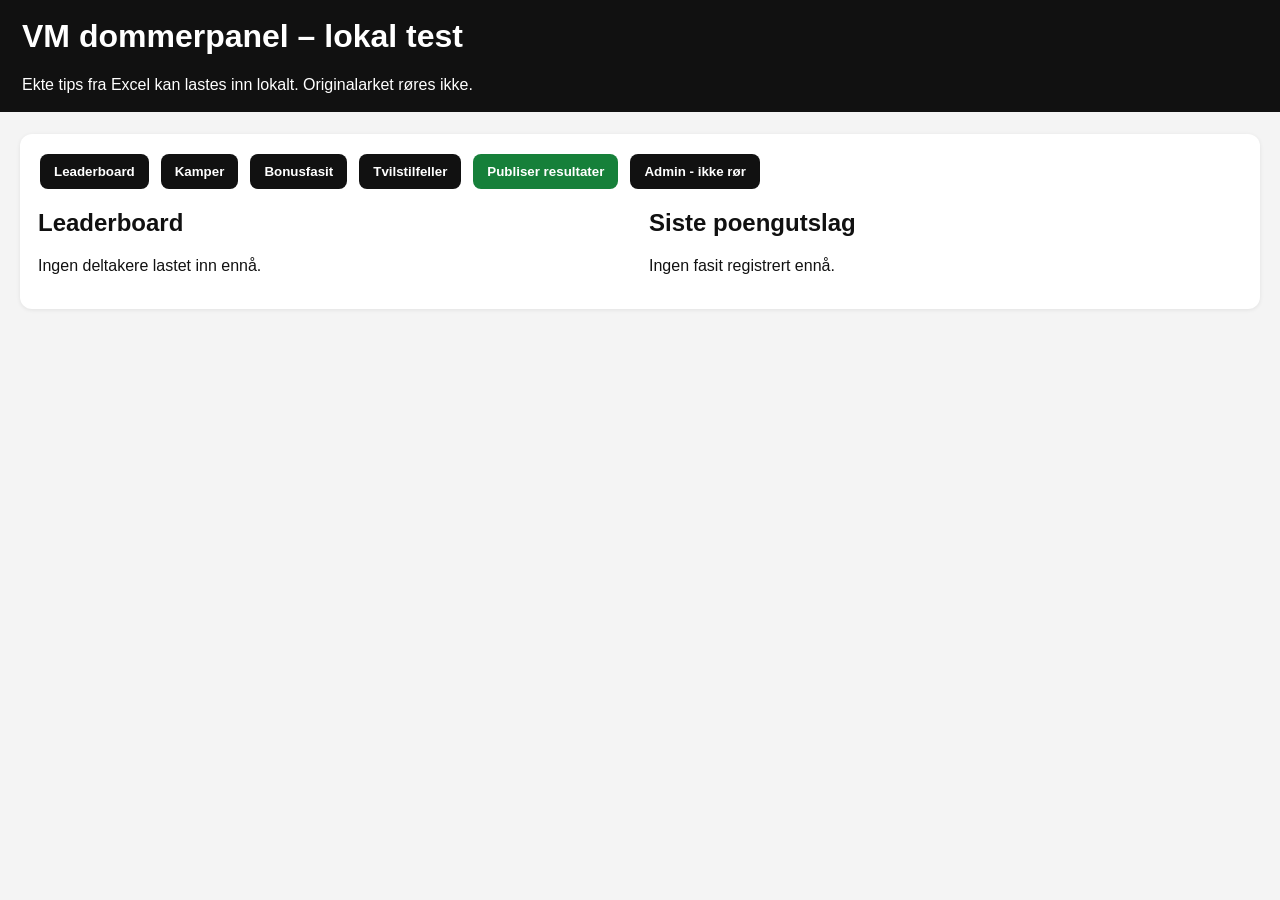
==== quizmaster/index.html @ a942430a "Add files via upload" ====
<!DOCTYPE html>
<html lang="no">
<head>
<meta charset="UTF-8">
<title>VM dommerpanel – quizmatch</title>
<meta name="viewport" content="width=device-width, initial-scale=1">
<style>
  body { font-family: Arial, sans-serif; margin: 0; background: #f4f4f4; color: #111; }
  header { background: #111; color: white; padding: 18px 22px; }
  main { max-width: 1240px; margin: 22px auto; padding: 0 14px; }
  section { background: white; border-radius: 12px; padding: 18px; margin-bottom: 18px; box-shadow: 0 1px 4px rgba(0,0,0,.08); }
  h1,h2,h3 { margin-top: 0; }
  button { padding: 10px 14px; border: 0; border-radius: 8px; background: #111; color: white; font-weight: bold; cursor: pointer; margin: 2px; }
  button.secondary { background: #555; }
  button.danger { background: #9b111e; }
  button.publish { background: #16803a; }
  button.small { padding: 7px 10px; font-size: 13px; }
  select,input { padding: 9px; border: 1px solid #ccc; border-radius: 8px; font-size: 15px; }
  input.score { width: 54px; text-align: center; }
  input.answer { width: 100%; box-sizing: border-box; margin-top: 6px; }
  .tabs { display:flex; flex-wrap:wrap; gap:8px; margin-bottom:18px; }
  .tab { display:none; }
  .tab.active { display:block; }
  .match { display:grid; grid-template-columns:70px 1fr 70px 20px 70px 118px; gap:10px; align-items:center; border-bottom:1px solid #eee; padding:10px 0; }
  .match.done,.bonusRow.done { background:#f7fff7; }
  .teams { font-weight:bold; }
  .muted { color:#666; font-size:13px; }
  table { border-collapse:collapse; width:100%; margin-top:12px; }
  th,td { border-bottom:1px solid #ddd; padding:9px 7px; text-align:left; vertical-align:top; }
  th { font-size:13px; text-transform:uppercase; letter-spacing:.04em; }
  .place { font-size:20px; font-weight:bold; }
  .total { font-weight:bold; }
  .grid2 { display:grid; grid-template-columns:1fr 1fr; gap:18px; }
  .toolbar { display:flex; flex-wrap:wrap; gap:8px; align-items:center; }
  .pill { display:inline-block; padding:4px 8px; border-radius:999px; background:#eee; font-size:12px; }
  .category { margin-top: 22px; }
  .bonusRow { display:grid; grid-template-columns: 170px 1fr 360px 125px; gap:10px; align-items:start; border-bottom:1px solid #eee; padding:10px 0; }
  .teamChecks { display:grid; grid-template-columns: repeat(3, 1fr); gap:6px; max-height:220px; overflow:auto; padding:8px; border:1px solid #ddd; border-radius:8px; }
  .teamChecks label { font-weight:normal; }
  .msg { margin-top:10px; font-weight:bold; }
  .warn { color:#9b111e; font-size:13px; margin-top:6px; }
  @media(max-width:900px) {
    .grid2 { grid-template-columns:1fr; }
    .match,.bonusRow { grid-template-columns:1fr; }
    input.score { width:100%; }
    .teamChecks { grid-template-columns:1fr; }
  }
</style>
</head>
<body>
<header>
  <h1>VM dommerpanel – lokal test</h1>
  <div>Ekte tips fra Excel kan lastes inn lokalt. Originalarket røres ikke.</div>
</header>

<main>
  <section>
    <div class="tabs">
      <button onclick="openTab('tab-dashboard')">Leaderboard</button>
      <button onclick="openTab('tab-matches')">Kamper</button>
      <button onclick="openTab('tab-bonus')">Bonusfasit</button>
      <button onclick="openTab('tab-review')">Tvilstilfeller</button>
      <button class="publish" onclick="publishLeaderboard()">Publiser resultater</button>
      <button onclick="openTab('tab-data')">Admin - ikke rør</button>
    </div>

    <div id="tab-dashboard" class="tab active">
      <div class="grid2">
        <div>
          <h2>Leaderboard</h2>
          <div id="leaderboard"></div>
        </div>
        <div>
          <h2>Siste poengutslag</h2>
          <div id="lastScored"></div>
        </div>
      </div>
    </div>

    <div id="tab-matches" class="tab">
      <h2>Kamper</h2>
      <div class="toolbar">
        <label for="dateFilter"><strong>Velg dato:</strong></label>
        <select id="dateFilter" onchange="renderMatches()"></select>
        <button class="secondary" onclick="showNextUnplayed()">Neste uspilt</button>
        <button class="secondary" onclick="showAllDates()">Vis alle</button>
      </div>
      <div id="matches"></div>
    </div>

    <div id="tab-bonus" class="tab">
      <h2>Bonusfasit</h2>
      <p class="muted">Lagspørsmål, ja/nei, dueller og sluttspillspørsmål har nå faste valg. Spillerspørsmål har forslag + manuelt felt.</p>
      <div class="toolbar">
        <label for="bonusCategoryFilter"><strong>Kategori:</strong></label>
        <select id="bonusCategoryFilter" onchange="renderBonus()"></select>
        <button class="secondary" onclick="showAllBonus()">Vis alle</button>
      </div>
      <div id="bonus"></div>
    </div>

    <div id="tab-review" class="tab">
      <h2>Tvilstilfeller</h2>
      <p class="muted">Prototype: Her vises manuelle deltakersvar som ikke matcher fasit etter normalisering/alias. I demodata er noen svar bevisst skrevet som alias eller med nesten-staving.</p>
      <div id="review"></div>
    </div>

    <div id="tab-data" class="tab">
      <h2>Testdata</h2>
      <p class="muted">Ekte tips er forhåndsimportert fra Excel-filen du lastet opp. Originalfilen endres ikke.</p>
      <button onclick="loadRealParticipants()">Last inn ekte tips fra Excel</button>
      <button class="secondary" onclick="loadDemoParticipants()">Last inn demodeltakere</button>
      <button class="secondary" onclick="exportState()">Eksporter testdata</button>
      <button class="secondary" onclick="publishLeaderboard()">Publiser leaderboard</button>
      <button class="secondary" onclick="importPrompt()">Importer testdata</button>
      <button class="danger" onclick="resetAll()">Nullstill alt</button>
      <div id="setupMsg" class="msg"></div>
    </div>
  </section>
</main>

<script>
const STORAGE_KEY = 'vm_quizmatch_lokal_v4';
const INITIAL_MATCHES = [{"id": 1, "isoDate": "2026-06-11", "dateLabel": "11. juni", "homeTeam": "Mexico", "awayTeam": "Sør-Afrika", "homeGoals": "", "awayGoals": "", "status": "IKKE_SPILT"}, {"id": 2, "isoDate": "2026-06-12", "dateLabel": "12. juni", "homeTeam": "Sør-Korea", "awayTeam": "Tsjekkia", "homeGoals": "", "awayGoals": "", "status": "IKKE_SPILT"}, {"id": 3, "isoDate": "2026-06-12", "dateLabel": "12. juni", "homeTeam": "Canada", "awayTeam": "Bosnia-Hercegovina", "homeGoals": "", "awayGoals": "", "status": "IKKE_SPILT"}, {"id": 4, "isoDate": "2026-06-13", "dateLabel": "13. juni", "homeTeam": "USA", "awayTeam": "Paraguay", "homeGoals": "", "awayGoals": "", "status": "IKKE_SPILT"}, {"id": 5, "isoDate": "2026-06-13", "dateLabel": "13. juni", "homeTeam": "Qatar", "awayTeam": "Sveits", "homeGoals": "", "awayGoals": "", "status": "IKKE_SPILT"}, {"id": 6, "isoDate": "2026-06-14", "dateLabel": "14. juni", "homeTeam": "Brasil", "awayTeam": "Marokko", "homeGoals": "", "awayGoals": "", "status": "IKKE_SPILT"}, {"id": 7, "isoDate": "2026-06-14", "dateLabel": "14. juni", "homeTeam": "Haiti", "awayTeam": "Skottland", "homeGoals": "", "awayGoals": "", "status": "IKKE_SPILT"}, {"id": 8, "isoDate": "2026-06-14", "dateLabel": "14. juni", "homeTeam": "Australia", "awayTeam": "Tyrkia", "homeGoals": "", "awayGoals": "", "status": "IKKE_SPILT"}, {"id": 9, "isoDate": "2026-06-14", "dateLabel": "14. juni", "homeTeam": "Tyskland", "awayTeam": "Curaçao", "homeGoals": "", "awayGoals": "", "status": "IKKE_SPILT"}, {"id": 10, "isoDate": "2026-06-14", "dateLabel": "14. juni", "homeTeam": "Nederland", "awayTeam": "Japan", "homeGoals": "", "awayGoals": "", "status": "IKKE_SPILT"}, {"id": 11, "isoDate": "2026-06-15", "dateLabel": "15. juni", "homeTeam": "Elfenbenskysten", "awayTeam": "Ecuador", "homeGoals": "", "awayGoals": "", "status": "IKKE_SPILT"}, {"id": 12, "isoDate": "2026-06-15", "dateLabel": "15. juni", "homeTeam": "Sverige", "awayTeam": "Tunisia", "homeGoals": "", "awayGoals": "", "status": "IKKE_SPILT"}, {"id": 13, "isoDate": "2026-06-15", "dateLabel": "15. juni", "homeTeam": "Spania", "awayTeam": "Kapp Verde", "homeGoals": "", "awayGoals": "", "status": "IKKE_SPILT"}, {"id": 14, "isoDate": "2026-06-15", "dateLabel": "15. juni", "homeTeam": "Belgia", "awayTeam": "Egypt", "homeGoals": "", "awayGoals": "", "status": "IKKE_SPILT"}, {"id": 15, "isoDate": "2026-06-16", "dateLabel": "16. juni", "homeTeam": "Saudi-Arabia", "awayTeam": "Uruguay", "homeGoals": "", "awayGoals": "", "status": "IKKE_SPILT"}, {"id": 16, "isoDate": "2026-06-16", "dateLabel": "16. juni", "homeTeam": "Iran", "awayTeam": "New Zealand", "homeGoals": "", "awayGoals": "", "status": "IKKE_SPILT"}, {"id": 17, "isoDate": "2026-06-16", "dateLabel": "16. juni", "homeTeam": "Frankrike", "awayTeam": "Senegal", "homeGoals": "", "awayGoals": "", "status": "IKKE_SPILT"}, {"id": 18, "isoDate": "2026-06-17", "dateLabel": "17. juni", "homeTeam": "Irak", "awayTeam": "Norge", "homeGoals": "", "awayGoals": "", "status": "IKKE_SPILT"}, {"id": 19, "isoDate": "2026-06-17", "dateLabel": "17. juni", "homeTeam": "Argentina", "awayTeam": "Algerie", "homeGoals": "", "awayGoals": "", "status": "IKKE_SPILT"}, {"id": 20, "isoDate": "2026-06-17", "dateLabel": "17. juni", "homeTeam": "Østerrike", "awayTeam": "Jordan", "homeGoals": "", "awayGoals": "", "status": "IKKE_SPILT"}, {"id": 21, "isoDate": "2026-06-17", "dateLabel": "17. juni", "homeTeam": "Portugal", "awayTeam": "DR Kongo", "homeGoals": "", "awayGoals": "", "status": "IKKE_SPILT"}, {"id": 22, "isoDate": "2026-06-17", "dateLabel": "17. juni", "homeTeam": "England", "awayTeam": "Kroatia", "homeGoals": "", "awayGoals": "", "status": "IKKE_SPILT"}, {"id": 23, "isoDate": "2026-06-18", "dateLabel": "18. juni", "homeTeam": "Ghana", "awayTeam": "Panama", "homeGoals": "", "awayGoals": "", "status": "IKKE_SPILT"}, {"id": 24, "isoDate": "2026-06-18", "dateLabel": "18. juni", "homeTeam": "Usbekistan", "awayTeam": "Colombia", "homeGoals": "", "awayGoals": "", "status": "IKKE_SPILT"}, {"id": 25, "isoDate": "2026-06-18", "dateLabel": "18. juni", "homeTeam": "Tsjekkia", "awayTeam": "Sør-Afrika", "homeGoals": "", "awayGoals": "", "status": "IKKE_SPILT"}, {"id": 26, "isoDate": "2026-06-18", "dateLabel": "18. juni", "homeTeam": "Sveits", "awayTeam": "Bosnia-Hercegovina", "homeGoals": "", "awayGoals": "", "status": "IKKE_SPILT"}, {"id": 27, "isoDate": "2026-06-19", "dateLabel": "19. juni", "homeTeam": "Canada", "awayTeam": "Qatar", "homeGoals": "", "awayGoals": "", "status": "IKKE_SPILT"}, {"id": 28, "isoDate": "2026-06-19", "dateLabel": "19. juni", "homeTeam": "Mexico", "awayTeam": "Sør-Korea", "homeGoals": "", "awayGoals": "", "status": "IKKE_SPILT"}, {"id": 29, "isoDate": "2026-06-19", "dateLabel": "19. juni", "homeTeam": "USA", "awayTeam": "Australia", "homeGoals": "", "awayGoals": "", "status": "IKKE_SPILT"}, {"id": 30, "isoDate": "2026-06-20", "dateLabel": "20. juni", "homeTeam": "Skottland", "awayTeam": "Marokko", "homeGoals": "", "awayGoals": "", "status": "IKKE_SPILT"}, {"id": 31, "isoDate": "2026-06-20", "dateLabel": "20. juni", "homeTeam": "Brasil", "awayTeam": "Haiti", "homeGoals": "", "awayGoals": "", "status": "IKKE_SPILT"}, {"id": 32, "isoDate": "2026-06-20", "dateLabel": "20. juni", "homeTeam": "Tyrkia", "awayTeam": "Paraguay", "homeGoals": "", "awayGoals": "", "status": "IKKE_SPILT"}, {"id": 33, "isoDate": "2026-06-20", "dateLabel": "20. juni", "homeTeam": "Nederland", "awayTeam": "Sverige", "homeGoals": "", "awayGoals": "", "status": "IKKE_SPILT"}, {"id": 34, "isoDate": "2026-06-20", "dateLabel": "20. juni", "homeTeam": "Tyskland", "awayTeam": "Elfenbenskysten", "homeGoals": "", "awayGoals": "", "status": "IKKE_SPILT"}, {"id": 35, "isoDate": "2026-06-21", "dateLabel": "21. juni", "homeTeam": "Ecuador", "awayTeam": "Curaçao", "homeGoals": "", "awayGoals": "", "status": "IKKE_SPILT"}, {"id": 36, "isoDate": "2026-06-21", "dateLabel": "21. juni", "homeTeam": "Tunisia", "awayTeam": "Japan", "homeGoals": "", "awayGoals": "", "status": "IKKE_SPILT"}, {"id": 37, "isoDate": "2026-06-21", "dateLabel": "21. juni", "homeTeam": "Spania", "awayTeam": "Saudi-Arabia", "homeGoals": "", "awayGoals": "", "status": "IKKE_SPILT"}, {"id": 38, "isoDate": "2026-06-21", "dateLabel": "21. juni", "homeTeam": "Belgia", "awayTeam": "Iran", "homeGoals": "", "awayGoals": "", "status": "IKKE_SPILT"}, {"id": 39, "isoDate": "2026-06-22", "dateLabel": "22. juni", "homeTeam": "Uruguay", "awayTeam": "Kapp Verde", "homeGoals": "", "awayGoals": "", "status": "IKKE_SPILT"}, {"id": 40, "isoDate": "2026-06-22", "dateLabel": "22. juni", "homeTeam": "New Zealand", "awayTeam": "Egypt", "homeGoals": "", "awayGoals": "", "status": "IKKE_SPILT"}, {"id": 41, "isoDate": "2026-06-22", "dateLabel": "22. juni", "homeTeam": "Argentina", "awayTeam": "Østerrike", "homeGoals": "", "awayGoals": "", "status": "IKKE_SPILT"}, {"id": 42, "isoDate": "2026-06-22", "dateLabel": "22. juni", "homeTeam": "Frankrike", "awayTeam": "Irak", "homeGoals": "", "awayGoals": "", "status": "IKKE_SPILT"}, {"id": 43, "isoDate": "2026-06-23", "dateLabel": "23. juni", "homeTeam": "Norge", "awayTeam": "Senegal", "homeGoals": "", "awayGoals": "", "status": "IKKE_SPILT"}, {"id": 44, "isoDate": "2026-06-23", "dateLabel": "23. juni", "homeTeam": "Jordan", "awayTeam": "Algerie", "homeGoals": "", "awayGoals": "", "status": "IKKE_SPILT"}, {"id": 45, "isoDate": "2026-06-23", "dateLabel": "23. juni", "homeTeam": "Portugal", "awayTeam": "Usbekistan", "homeGoals": "", "awayGoals": "", "status": "IKKE_SPILT"}, {"id": 46, "isoDate": "2026-06-23", "dateLabel": "23. juni", "homeTeam": "England", "awayTeam": "Ghana", "homeGoals": "", "awayGoals": "", "status": "IKKE_SPILT"}, {"id": 47, "isoDate": "2026-06-24", "dateLabel": "24. juni", "homeTeam": "Panama", "awayTeam": "Kroatia", "homeGoals": "", "awayGoals": "", "status": "IKKE_SPILT"}, {"id": 48, "isoDate": "2026-06-24", "dateLabel": "24. juni", "homeTeam": "Colombia", "awayTeam": "DR Kongo", "homeGoals": "", "awayGoals": "", "status": "IKKE_SPILT"}, {"id": 49, "isoDate": "2026-06-24", "dateLabel": "24. juni", "homeTeam": "Sveits", "awayTeam": "Canada", "homeGoals": "", "awayGoals": "", "status": "IKKE_SPILT"}, {"id": 50, "isoDate": "2026-06-24", "dateLabel": "24. juni", "homeTeam": "Bosnia-Hercegovina", "awayTeam": "Qatar", "homeGoals": "", "awayGoals": "", "status": "IKKE_SPILT"}, {"id": 51, "isoDate": "2026-06-25", "dateLabel": "25. juni", "homeTeam": "Skottland", "awayTeam": "Brasil", "homeGoals": "", "awayGoals": "", "status": "IKKE_SPILT"}, {"id": 52, "isoDate": "2026-06-25", "dateLabel": "25. juni", "homeTeam": "Marokko", "awayTeam": "Haiti", "homeGoals": "", "awayGoals": "", "status": "IKKE_SPILT"}, {"id": 53, "isoDate": "2026-06-25", "dateLabel": "25. juni", "homeTeam": "Mexico", "awayTeam": "Tsjekkia", "homeGoals": "", "awayGoals": "", "status": "IKKE_SPILT"}, {"id": 54, "isoDate": "2026-06-25", "dateLabel": "25. juni", "homeTeam": "Sør-Afrika", "awayTeam": "Sør-Korea", "homeGoals": "", "awayGoals": "", "status": "IKKE_SPILT"}, {"id": 55, "isoDate": "2026-06-25", "dateLabel": "25. juni", "homeTeam": "Curaçao", "awayTeam": "Elfenbenskysten", "homeGoals": "", "awayGoals": "", "status": "IKKE_SPILT"}, {"id": 56, "isoDate": "2026-06-25", "dateLabel": "25. juni", "homeTeam": "Ecuador", "awayTeam": "Tyskland", "homeGoals": "", "awayGoals": "", "status": "IKKE_SPILT"}, {"id": 57, "isoDate": "2026-06-26", "dateLabel": "26. juni", "homeTeam": "Tunisia", "awayTeam": "Nederland", "homeGoals": "", "awayGoals": "", "status": "IKKE_SPILT"}, {"id": 58, "isoDate": "2026-06-26", "dateLabel": "26. juni", "homeTeam": "Japan", "awayTeam": "Sverige", "homeGoals": "", "awayGoals": "", "status": "IKKE_SPILT"}, {"id": 59, "isoDate": "2026-06-26", "dateLabel": "26. juni", "homeTeam": "Tyrkia", "awayTeam": "USA", "homeGoals": "", "awayGoals": "", "status": "IKKE_SPILT"}, {"id": 60, "isoDate": "2026-06-26", "dateLabel": "26. juni", "homeTeam": "Paraguay", "awayTeam": "Australia", "homeGoals": "", "awayGoals": "", "status": "IKKE_SPILT"}, {"id": 61, "isoDate": "2026-06-26", "dateLabel": "26. juni", "homeTeam": "Norge", "awayTeam": "Frankrike", "homeGoals": "", "awayGoals": "", "status": "IKKE_SPILT"}, {"id": 62, "isoDate": "2026-06-26", "dateLabel": "26. juni", "homeTeam": "Senegal", "awayTeam": "Irak", "homeGoals": "", "awayGoals": "", "status": "IKKE_SPILT"}, {"id": 63, "isoDate": "2026-06-27", "dateLabel": "27. juni", "homeTeam": "Kapp Verde", "awayTeam": "Saudi-Arabia", "homeGoals": "", "awayGoals": "", "status": "IKKE_SPILT"}, {"id": 64, "isoDate": "2026-06-27", "dateLabel": "27. juni", "homeTeam": "Uruguay", "awayTeam": "Spania", "homeGoals": "", "awayGoals": "", "status": "IKKE_SPILT"}, {"id": 65, "isoDate": "2026-06-27", "dateLabel": "27. juni", "homeTeam": "Egypt", "awayTeam": "Iran", "homeGoals": "", "awayGoals": "", "status": "IKKE_SPILT"}, {"id": 66, "isoDate": "2026-06-27", "dateLabel": "27. juni", "homeTeam": "New Zealand", "awayTeam": "Belgia", "homeGoals": "", "awayGoals": "", "status": "IKKE_SPILT"}, {"id": 67, "isoDate": "2026-06-27", "dateLabel": "27. juni", "homeTeam": "Panama", "awayTeam": "England", "homeGoals": "", "awayGoals": "", "status": "IKKE_SPILT"}, {"id": 68, "isoDate": "2026-06-27", "dateLabel": "27. juni", "homeTeam": "Kroatia", "awayTeam": "Ghana", "homeGoals": "", "awayGoals": "", "status": "IKKE_SPILT"}, {"id": 69, "isoDate": "2026-06-28", "dateLabel": "28. juni", "homeTeam": "Colombia", "awayTeam": "Portugal", "homeGoals": "", "awayGoals": "", "status": "IKKE_SPILT"}, {"id": 70, "isoDate": "2026-06-28", "dateLabel": "28. juni", "homeTeam": "DR Kongo", "awayTeam": "Usbekistan", "homeGoals": "", "awayGoals": "", "status": "IKKE_SPILT"}, {"id": 71, "isoDate": "2026-06-28", "dateLabel": "28. juni", "homeTeam": "Algerie", "awayTeam": "Østerrike", "homeGoals": "", "awayGoals": "", "status": "IKKE_SPILT"}, {"id": 72, "isoDate": "2026-06-28", "dateLabel": "28. juni", "homeTeam": "Jordan", "awayTeam": "Argentina", "homeGoals": "", "awayGoals": "", "status": "IKKE_SPILT"}];
const REAL_PARTICIPANTS = [{"navn": "i", "favorittlag": "Curaçao", "innsendt": "2026-06-05T08:53:52.024Z", "matchTips": {"1": [2, 1], "2": [0, 2], "3": [1, 0], "4": [2, 2], "5": [0, 2], "6": [4, 0], "7": [0, 3], "8": [1, 1], "9": [4, 0], "10": [3, 1], "11": [1, 1], "12": [0, 2], "13": [6, 0], "14": [3, 1], "15": [0, 2], "16": [0, 0], "17": [3, 2], "18": [1, 4], "19": [3, 0], "20": [2, 0], "21": [4, 2], "22": [2, 1], "23": [1, 2], "24": [0, 3], "25": [2, 0], "26": [1, 1], "27": [0, 0], "28": [1, 0], "29": [2, 2], "30": [2, 1], "31": [5, 0], "32": [1, 1], "33": [3, 1], "34": [3, 1], "35": [2, 1], "36": [1, 2], "37": [4, 1], "38": [3, 1], "39": [2, 0], "40": [2, 2], "41": [3, 1], "42": [3, 0], "43": [2, 2], "44": [1, 1], "45": [2, 0], "46": [1, 1], "47": [2, 3], "48": [2, 0], "49": [0, 0], "50": [1, 1], "51": [1, 3], "52": [1, 0], "53": [2, 2], "54": [1, 2], "55": [0, 2], "56": [1, 2], "57": [0, 2], "58": [2, 2], "59": [1, 2], "60": [0, 0], "61": [1, 1], "62": [2, 0], "63": [0, 0], "64": [2, 3], "65": [2, 2], "66": [0, 2], "67": [0, 2], "68": [2, 1], "69": [1, 2], "70": [1, 0], "71": [0, 0], "72": [0, 2]}, "bonusTips": {"gruppespill_1": "Tsjekkia", "gruppespill_2": "Spania", "gruppespill_3": "Kapp Verde", "gruppespill_4": "7", "gruppespill_5": "3", "gruppespill_6": "Ja", "gruppespill_7": "Ja", "gruppespill_8": "Nei", "gruppespill_9": "6", "gruppespill_10": "Kapp Verde", "isak_over_1": "Nei", "haaland_kane": "Like mange", "nusa_schjelderup": "Nusa", "falchener_spilletid": "Nei", "salah_scorer": "Ja", "ikke_videre_16": ["Sør-Afrika", "Sør-Korea", "Bosnia-Hercegovina", "Qatar", "Haiti", "Paraguay", "Curaçao", "Sverige", "Iran", "New Zealand", "Kapp Verde", "Saudi-Arabia", "Irak", "Jordan", "Usbekistan", "Panama"], "sor_afrika_sor_korea": "Sør-Afrika", "norge_sverige": "Norge", "spania_portugal": "Spania", "iran_irak": "Iran", "tunisia_algerie": "Tunisia", "forste_rode_kort": "Bosnia-Hercegovina", "forste_selvmal": "Haiti", "ronaldo_starter": "Ja", "neymar_starter": "Nei", "van_dijk_scorer": "Nei", "usa_stopp": "16-delsfinale", "norge_slar_brasil": "Nei", "eskas": "Gruppespillet", "fire_straffer_8dels": "Nei", "over_10_rode": "Nei", "semifinalister": ["Spania", "Brasil", "Portugal", "Argentina"], "vinner": "Spania", "nummer_to": "Portugal", "bronse": "Brasil", "tillegg_finale": "7", "siste_mal": "Oyarzabal", "toppscorer": "Raphinha", "totalt_mal": "243"}}, {"navn": "Finn Egén Mobæk", "favorittlag": "Tyskland", "innsendt": "2026-06-05T14:27:20.952Z", "matchTips": {"1": [1, 1], "2": [2, 0], "3": [1, 0], "4": [2, 1], "5": [1, 2], "6": [3, 0], "7": [0, 2], "8": [1, 1], "9": [4, 0], "10": [2, 1], "11": [0, 0], "12": [1, 0], "13": [5, 0], "14": [2, 1], "15": [1, 2], "16": [2, 2], "17": [4, 0], "18": [1, 3], "19": [3, 1], "20": [1, 0], "21": [5, 0], "22": [1, 1], "23": [0, 1], "24": [1, 2], "25": [1, 1], "26": [2, 0], "27": [2, 0], "28": [1, 2], "29": [1, 1], "30": [2, 0], "31": [3, 0], "32": [2, 1], "33": [4, 0], "34": [5, 0], "35": [1, 0], "36": [2, 3], "37": [5, 0], "38": [2, 1], "39": [3, 0], "40": [1, 1], "41": [2, 1], "42": [3, 0], "43": [2, 1], "44": [2, 2], "45": [3, 1], "46": [2, 1], "47": [1, 2], "48": [2, 0], "49": [2, 0], "50": [1, 1], "51": [1, 2], "52": [0, 0], "53": [1, 1], "54": [1, 2], "55": [1, 3], "56": [0, 5], "57": [1, 3], "58": [1, 1], "59": [1, 2], "60": [0, 2], "61": [1, 1], "62": [1, 0], "63": [1, 2], "64": [0, 2], "65": [1, 0], "66": [2, 2], "67": [1, 2], "68": [2, 1], "69": [0, 3], "70": [1, 1], "71": [1, 2], "72": [0, 2]}, "bonusTips": {"gruppespill_1": "England", "gruppespill_2": "Spania", "gruppespill_3": "Curaçao", "gruppespill_4": "6", "gruppespill_5": "2", "gruppespill_6": "Nei", "gruppespill_7": "Ja", "gruppespill_8": "Ja", "gruppespill_9": "2", "gruppespill_10": "DR Kongo", "isak_over_1": "Nei", "haaland_kane": "Kane", "nusa_schjelderup": "Nusa", "falchener_spilletid": "Ja", "salah_scorer": "Nei", "ikke_videre_16": ["Sør-Afrika", "Bosnia-Hercegovina", "Qatar", "Marokko", "Haiti", "Paraguay", "Curaçao", "Elfenbenskysten", "Tunisia", "Iran", "Kapp Verde", "Irak", "Algerie", "Jordan", "DR Kongo", "Ghana"], "sor_afrika_sor_korea": "Sør-Korea", "norge_sverige": "Norge", "spania_portugal": "Spania", "iran_irak": "Iran", "tunisia_algerie": "Tunisia", "forste_rode_kort": "Argentina", "forste_selvmal": "Curaçao", "ronaldo_starter": "Nei", "neymar_starter": "Nei", "van_dijk_scorer": "Ja", "usa_stopp": "16-delsfinale", "norge_slar_brasil": "Nei", "eskas": "Gruppespillet", "fire_straffer_8dels": "Nei", "over_10_rode": "Nei", "semifinalister": ["England", "Frankrike", "Tyskland", "Spania"], "vinner": "Tyskland", "nummer_to": "Frankrike", "bronse": "Argentina", "tillegg_finale": "5", "siste_mal": "Havertz", "toppscorer": "Kane", "totalt_mal": "200"}}, {"navn": "Bente", "favorittlag": "Portugal", "innsendt": "2026-06-05T21:22:10.613Z", "matchTips": {"1": [1, 1], "2": [1, 2], "3": [0, 0], "4": [1, 0], "5": [1, 3], "6": [3, 1], "7": [0, 3], "8": [2, 2], "9": [4, 1], "10": [3, 1], "11": [3, 0], "12": [1, 1], "13": [5, 1], "14": [2, 1], "15": [0, 2], "16": [0, 0], "17": [2, 1], "18": [1, 2], "19": [1, 0], "20": [3, 0], "21": [2, 0], "22": [1, 1], "23": [2, 1], "24": [0, 1], "25": [1, 1], "26": [2, 0], "27": [1, 0], "28": [1, 1], "29": [1, 1], "30": [0, 1], "31": [4, 0], "32": [2, 1], "33": [3, 1], "34": [2, 2], "35": [2, 0], "36": [0, 0], "37": [3, 0], "38": [4, 0], "39": [3, 0], "40": [0, 1], "41": [0, 0], "42": [3, 1], "43": [2, 1], "44": [0, 0], "45": [1, 1], "46": [2, 1], "47": [0, 2], "48": [1, 0], "49": [1, 0], "50": [1, 0], "51": [0, 2], "52": [2, 0], "53": [0, 0], "54": [1, 1], "55": [0, 3], "56": [0, 2], "57": [1, 2], "58": [0, 0], "59": [0, 2], "60": [1, 1], "61": [1, 1], "62": [2, 0], "63": [0, 0], "64": [1, 1], "65": [2, 1], "66": [1, 2], "67": [0, 3], "68": [1, 1], "69": [0, 0], "70": [1, 0], "71": [1, 1], "72": [1, 2]}, "bonusTips": {"gruppespill_1": "USA", "gruppespill_2": "Spania", "gruppespill_3": "Curaçao", "gruppespill_4": "5", "gruppespill_5": "4", "gruppespill_6": "Nei", "gruppespill_7": "Ja", "gruppespill_8": "Nei", "gruppespill_9": "6", "gruppespill_10": "Kapp Verde", "isak_over_1": "Nei", "haaland_kane": "Haaland", "nusa_schjelderup": "Nusa", "falchener_spilletid": "Ja", "salah_scorer": "Ja", "ikke_videre_16": ["Sør-Korea", "Canada", "Qatar", "Haiti", "Skottland", "Paraguay", "Curaçao", "Ecuador", "Sverige", "Iran", "Kapp Verde", "Irak", "Jordan", "DR Kongo", "Usbekistan", "Panama"], "sor_afrika_sor_korea": "Sør-Afrika", "norge_sverige": "Norge", "spania_portugal": "Spania", "iran_irak": "Iran", "tunisia_algerie": "Algerie", "forste_rode_kort": "Paraguay", "forste_selvmal": "Belgia", "ronaldo_starter": "Ja", "neymar_starter": "Nei", "van_dijk_scorer": "Ja", "usa_stopp": "8-delsfinale", "norge_slar_brasil": "Nei", "eskas": "Kvartfinale", "fire_straffer_8dels": "Nei", "over_10_rode": "Nei", "semifinalister": ["Frankrike", "Spania", "Argentina", "Nederland"], "vinner": "Spania", "nummer_to": "Argentina", "bronse": "Nederland", "tillegg_finale": "8", "siste_mal": "Yamal", "toppscorer": "Yamal", "totalt_mal": "271"}}, {"navn": "Ruud", "favorittlag": "England", "innsendt": "2026-06-08T07:49:18.152Z", "matchTips": {"1": [2, 0], "2": [1, 1], "3": [1, 0], "4": [1, 1], "5": [0, 1], "6": [2, 1], "7": [0, 0], "8": [0, 1], "9": [4, 0], "10": [2, 1], "11": [2, 0], "12": [0, 0], "13": [3, 0], "14": [1, 1], "15": [0, 1], "16": [1, 1], "17": [1, 0], "18": [0, 2], "19": [2, 0], "20": [2, 0], "21": [2, 0], "22": [0, 0], "23": [1, 0], "24": [0, 2], "25": [1, 1], "26": [0, 0], "27": [2, 0], "28": [1, 0], "29": [2, 1], "30": [0, 1], "31": [3, 0], "32": [1, 1], "33": [1, 0], "34": [2, 2], "35": [2, 0], "36": [1, 1], "37": [2, 0], "38": [1, 0], "39": [2, 0], "40": [0, 1], "41": [3, 1], "42": [2, 0], "43": [1, 1], "44": [0, 1], "45": [3, 0], "46": [1, 0], "47": [0, 2], "48": [2, 0], "49": [0, 0], "50": [1, 0], "51": [0, 2], "52": [3, 0], "53": [1, 0], "54": [0, 0], "55": [0, 3], "56": [1, 2], "57": [1, 1], "58": [1, 1], "59": [0, 0], "60": [2, 1], "61": [0, 1], "62": [3, 0], "63": [0, 1], "64": [1, 2], "65": [2, 1], "66": [0, 0], "67": [0, 2], "68": [1, 1], "69": [1, 1], "70": [2, 2], "71": [1, 1], "72": [0, 2]}, "bonusTips": {"gruppespill_1": "Canada", "gruppespill_2": "Argentina", "gruppespill_3": "Curaçao", "gruppespill_4": "3", "gruppespill_5": "2", "gruppespill_6": "Nei", "gruppespill_7": "Ja", "gruppespill_8": "Nei", "gruppespill_9": "4", "gruppespill_10": "Curaçao", "isak_over_1": "Ja", "haaland_kane": "Kane", "nusa_schjelderup": "Nusa", "falchener_spilletid": "Nei", "salah_scorer": "Ja", "ikke_videre_16": ["Sør-Korea", "Tsjekkia", "Qatar", "Haiti", "Paraguay", "Australia", "Curaçao", "Japan", "Tunisia", "Iran", "New Zealand", "Kapp Verde", "Irak", "Jordan", "Usbekistan", "Panama"], "sor_afrika_sor_korea": "Sør-Afrika", "norge_sverige": "Norge", "spania_portugal": "Spania", "iran_irak": "Iran", "tunisia_algerie": "Tunisia", "forste_rode_kort": "Australia", "forste_selvmal": "Qatar", "ronaldo_starter": "Ja", "neymar_starter": "Nei", "van_dijk_scorer": "Nei", "usa_stopp": "16-delsfinale", "norge_slar_brasil": "Nei", "eskas": "Gruppespillet", "fire_straffer_8dels": "Nei", "over_10_rode": "Nei", "semifinalister": ["Argentina", "Frankrike", "Spania", "England"], "vinner": "Frankrike", "nummer_to": "Spania", "bronse": "England", "tillegg_finale": "8", "siste_mal": "Mbappe", "toppscorer": "Mbappe", "totalt_mal": "291"}}, {"navn": "André Berger", "favorittlag": "Tyskland", "innsendt": "2026-06-08T12:41:54.186Z", "matchTips": {"1": [2, 1], "2": [2, 2], "3": [1, 3], "4": [0, 1], "5": [0, 3], "6": [1, 1], "7": [1, 2], "8": [2, 1], "9": [4, 0], "10": [3, 2], "11": [1, 1], "12": [1, 1], "13": [5, 1], "14": [3, 0], "15": [0, 2], "16": [2, 1], "17": [1, 0], "18": [1, 3], "19": [3, 1], "20": [1, 0], "21": [3, 0], "22": [2, 1], "23": [2, 2], "24": [3, 3], "25": [2, 1], "26": [1, 1], "27": [1, 0], "28": [3, 2], "29": [1, 1], "30": [0, 2], "31": [4, 1], "32": [2, 4], "33": [2, 0], "34": [3, 1], "35": [1, 1], "36": [1, 1], "37": [3, 0], "38": [1, 1], "39": [2, 2], "40": [1, 0], "41": [2, 1], "42": [2, 1], "43": [3, 1], "44": [0, 0], "45": [2, 0], "46": [2, 0], "47": [2, 2], "48": [2, 1], "49": [2, 0], "50": [2, 0], "51": [0, 1], "52": [2, 0], "53": [1, 1], "54": [2, 2], "55": [0, 0], "56": [1, 2], "57": [1, 1], "58": [1, 0], "59": [1, 1], "60": [2, 2], "61": [1, 1], "62": [2, 1], "63": [1, 0], "64": [0, 0], "65": [2, 2], "66": [1, 3], "67": [0, 5], "68": [2, 1], "69": [1, 3], "70": [1, 1], "71": [2, 1], "72": [1, 2]}, "bonusTips": {"gruppespill_1": "Bosnia-Hercegovina", "gruppespill_2": "Tyskland", "gruppespill_3": "Haiti", "gruppespill_4": "5", "gruppespill_5": "2", "gruppespill_6": "Ja", "gruppespill_7": "Ja", "gruppespill_8": "Ja", "gruppespill_9": "3", "gruppespill_10": "Haiti", "isak_over_1": "Nei", "haaland_kane": "Like mange", "nusa_schjelderup": "Nusa", "falchener_spilletid": "Nei", "salah_scorer": "Ja", "ikke_videre_16": ["Sør-Afrika", "Qatar", "Haiti", "USA", "Curaçao", "Ecuador", "Sverige", "New Zealand", "Kapp Verde", "Saudi-Arabia", "Irak", "Algerie", "Jordan", "DR Kongo", "Usbekistan", "Panama"], "sor_afrika_sor_korea": "Sør-Korea", "norge_sverige": "Norge", "spania_portugal": "Spania", "iran_irak": "Iran", "tunisia_algerie": "Like bra", "forste_rode_kort": "Qatar", "forste_selvmal": "Curaçao", "ronaldo_starter": "Ja", "neymar_starter": "Ja", "van_dijk_scorer": "Ja", "usa_stopp": "Gruppespillet", "norge_slar_brasil": "Nei", "eskas": "Gruppespillet", "fire_straffer_8dels": "Nei", "over_10_rode": "Nei", "semifinalister": ["Argentina", "England", "Frankrike", "Norge"], "vinner": "England", "nummer_to": "Argentina", "bronse": "Norge", "tillegg_finale": "5", "siste_mal": "Declan Rice", "toppscorer": "Harry Kane", "totalt_mal": "113"}}, {"navn": "Daniel", "favorittlag": "Brasil", "innsendt": "2026-06-08T21:25:26.476Z", "matchTips": {"1": [2, 1], "2": [2, 1], "3": [1, 0], "4": [2, 1], "5": [0, 2], "6": [2, 1], "7": [1, 2], "8": [0, 2], "9": [4, 0], "10": [1, 0], "11": [1, 0], "12": [1, 0], "13": [3, 1], "14": [3, 1], "15": [0, 1], "16": [1, 0], "17": [4, 1], "18": [0, 2], "19": [2, 1], "20": [1, 0], "21": [3, 0], "22": [2, 1], "23": [2, 0], "24": [1, 3], "25": [1, 0], "26": [1, 0], "27": [1, 0], "28": [1, 0], "29": [1, 0], "30": [0, 1], "31": [4, 0], "32": [2, 1], "33": [1, 0], "34": [2, 0], "35": [2, 0], "36": [0, 1], "37": [3, 1], "38": [2, 1], "39": [1, 0], "40": [0, 1], "41": [2, 0], "42": [3, 0], "43": [2, 2], "44": [0, 1], "45": [3, 0], "46": [2, 0], "47": [0, 2], "48": [2, 0], "49": [2, 1], "50": [2, 0], "51": [1, 3], "52": [2, 0], "53": [1, 0], "54": [0, 1], "55": [0, 2], "56": [1, 3], "57": [1, 2], "58": [0, 1], "59": [3, 3], "60": [1, 0], "61": [1, 3], "62": [2, 1], "63": [1, 1], "64": [1, 2], "65": [1, 0], "66": [0, 3], "67": [0, 2], "68": [2, 2], "69": [1, 2], "70": [1, 0], "71": [1, 1], "72": [0, 2]}, "bonusTips": {"gruppespill_1": "Canada", "gruppespill_2": "Tyskland", "gruppespill_3": "Curaçao", "gruppespill_4": "5", "gruppespill_5": "3", "gruppespill_6": "Ja", "gruppespill_7": "Ja", "gruppespill_8": "Nei", "gruppespill_9": "4", "gruppespill_10": "Curaçao", "isak_over_1": "Ja", "haaland_kane": "Kane", "nusa_schjelderup": "Nusa", "falchener_spilletid": "Ja", "salah_scorer": "Ja", "ikke_videre_16": ["Sør-Afrika", "Qatar", "Haiti", "Australia", "Curaçao", "Sverige", "Tunisia", "Iran", "New Zealand", "Kapp Verde", "Saudi-Arabia", "Irak", "Jordan", "DR Kongo", "Usbekistan", "Panama"], "sor_afrika_sor_korea": "Sør-Korea", "norge_sverige": "Norge", "spania_portugal": "Portugal", "iran_irak": "Iran", "tunisia_algerie": "Algerie", "forste_rode_kort": "DR Kongo", "forste_selvmal": "Curaçao", "ronaldo_starter": "Ja", "neymar_starter": "Nei", "van_dijk_scorer": "Nei", "usa_stopp": "16-delsfinale", "norge_slar_brasil": "Nei", "eskas": "16-delsfinale", "fire_straffer_8dels": "Nei", "over_10_rode": "Ja", "semifinalister": ["Brasil", "Frankrike", "Portugal", "Argentina"], "vinner": "Brasil", "nummer_to": "Frankrike", "bronse": "Portugal", "tillegg_finale": "7", "siste_mal": "V.Junior", "toppscorer": "Mbappe", "totalt_mal": "250"}}, {"navn": "ThomasWB", "favorittlag": "Haiti", "innsendt": "2026-06-09T10:56:07.356Z", "matchTips": {"1": [2, 1], "2": [1, 1], "3": [1, 1], "4": [2, 1], "5": [0, 2], "6": [1, 1], "7": [0, 3], "8": [0, 0], "9": [4, 0], "10": [2, 2], "11": [1, 1], "12": [2, 0], "13": [6, 0], "14": [2, 0], "15": [0, 2], "16": [2, 0], "17": [1, 0], "18": [0, 1], "19": [1, 0], "20": [2, 0], "21": [3, 0], "22": [1, 1], "23": [0, 1], "24": [0, 3], "25": [1, 1], "26": [1, 1], "27": [1, 0], "28": [1, 1], "29": [2, 0], "30": [0, 2], "31": [5, 0], "32": [1, 0], "33": [2, 1], "34": [2, 0], "35": [3, 0], "36": [1, 2], "37": [2, 0], "38": [1, 1], "39": [1, 0], "40": [0, 1], "41": [1, 0], "42": [3, 0], "43": [1, 1], "44": [0, 1], "45": [4, 0], "46": [3, 1], "47": [0, 1], "48": [2, 0], "49": [1, 1], "50": [3, 0], "51": [0, 2], "52": [3, 0], "53": [1, 0], "54": [0, 1], "55": [0, 2], "56": [1, 3], "57": [1, 2], "58": [2, 2], "59": [1, 1], "60": [2, 1], "61": [0, 2], "62": [2, 0], "63": [0, 1], "64": [1, 3], "65": [1, 0], "66": [1, 0], "67": [1, 3], "68": [1, 1], "69": [1, 1], "70": [0, 0], "71": [1, 1], "72": [0, 4]}, "bonusTips": {"gruppespill_1": "USA", "gruppespill_2": "Portugal", "gruppespill_3": "Haiti", "gruppespill_4": "2", "gruppespill_5": "3", "gruppespill_6": "Ja", "gruppespill_7": "Ja", "gruppespill_8": "Nei", "gruppespill_9": "1", "gruppespill_10": "Haiti", "isak_over_1": "Nei", "haaland_kane": "Kane", "nusa_schjelderup": "Nusa", "falchener_spilletid": "Nei", "salah_scorer": "Ja", "ikke_videre_16": ["Sør-Afrika", "Qatar", "Haiti", "Skottland", "Australia", "Curaçao", "Tunisia", "New Zealand", "Kapp Verde", "Saudi-Arabia", "Irak", "Jordan", "DR Kongo", "Usbekistan", "Ghana", "Panama"], "sor_afrika_sor_korea": "Sør-Korea", "norge_sverige": "Norge", "spania_portugal": "Spania", "iran_irak": "Iran", "tunisia_algerie": "Algerie", "forste_rode_kort": "Bosnia-Hercegovina", "forste_selvmal": "Mexico", "ronaldo_starter": "Ja", "neymar_starter": "Nei", "van_dijk_scorer": "Nei", "usa_stopp": "16-delsfinale", "norge_slar_brasil": "Ja", "eskas": "16-delsfinale", "fire_straffer_8dels": "Nei", "over_10_rode": "Nei", "semifinalister": ["Frankrike", "Spania", "Portugal", "Argentina"], "vinner": "Spania", "nummer_to": "Argentina", "bronse": "Portugal", "tillegg_finale": "5", "siste_mal": "Oyarzabal", "toppscorer": "Oyarzabal", "totalt_mal": "164"}}, {"navn": "Eskil", "favorittlag": "Kapp Verde", "innsendt": "2026-06-09T11:55:52.534Z", "matchTips": {"1": [2, 0], "2": [1, 2], "3": [2, 1], "4": [2, 0], "5": [0, 2], "6": [2, 2], "7": [0, 4], "8": [1, 2], "9": [5, 0], "10": [3, 2], "11": [1, 3], "12": [0, 1], "13": [8, 0], "14": [3, 1], "15": [0, 2], "16": [0, 1], "17": [2, 0], "18": [0, 4], "19": [3, 0], "20": [5, 0], "21": [9, 0], "22": [2, 0], "23": [2, 1], "24": [0, 3], "25": [2, 0], "26": [2, 0], "27": [2, 0], "28": [2, 0], "29": [1, 0], "30": [1, 3], "31": [8, 0], "32": [2, 1], "33": [4, 0], "34": [3, 0], "35": [4, 0], "36": [1, 3], "37": [6, 0], "38": [2, 0], "39": [6, 0], "40": [1, 2], "41": [3, 1], "42": [5, 0], "43": [2, 1], "44": [0, 2], "45": [5, 0], "46": [3, 0], "47": [0, 2], "48": [3, 0], "49": [2, 1], "50": [2, 1], "51": [2, 3], "52": [8, 0], "53": [2, 1], "54": [1, 1], "55": [0, 3], "56": [1, 2], "57": [1, 2], "58": [3, 1], "59": [2, 1], "60": [2, 1], "61": [1, 3], "62": [4, 0], "63": [1, 2], "64": [1, 3], "65": [2, 1], "66": [0, 2], "67": [0, 3], "68": [2, 1], "69": [1, 3], "70": [0, 1], "71": [1, 2], "72": [0, 5]}, "bonusTips": {"gruppespill_1": "Tsjekkia", "gruppespill_2": "Spania", "gruppespill_3": "Haiti", "gruppespill_4": "6", "gruppespill_5": "4", "gruppespill_6": "Ja", "gruppespill_7": "Ja", "gruppespill_8": "Nei", "gruppespill_9": "7", "gruppespill_10": "Haiti", "isak_over_1": "Nei", "haaland_kane": "Kane", "nusa_schjelderup": "Nusa", "falchener_spilletid": "Nei", "salah_scorer": "Ja", "ikke_videre_16": ["Sør-Afrika", "Qatar", "Haiti", "Paraguay", "Curaçao", "Sverige", "Iran", "New Zealand", "Kapp Verde", "Saudi-Arabia", "Irak", "Algerie", "Jordan", "DR Kongo", "Usbekistan", "Panama"], "sor_afrika_sor_korea": "Sør-Korea", "norge_sverige": "Norge", "spania_portugal": "Spania", "iran_irak": "Iran", "tunisia_algerie": "Algerie", "forste_rode_kort": "Sør-Afrika", "forste_selvmal": "Bosnia-Hercegovina", "ronaldo_starter": "Ja", "neymar_starter": "Nei", "van_dijk_scorer": "Nei", "usa_stopp": "8-delsfinale", "norge_slar_brasil": "Nei", "eskas": "8-delsfinale", "fire_straffer_8dels": "Nei", "over_10_rode": "Ja", "semifinalister": ["Frankrike", "Spania", "Portugal", "Argentina"], "vinner": "Spania", "nummer_to": "Portugal", "bronse": "Frankrike", "tillegg_finale": "6", "siste_mal": "Lamine Jamal", "toppscorer": "Ronaldo ", "totalt_mal": "217"}}, {"navn": "Hilde Hammer", "favorittlag": "Japan", "innsendt": "2026-06-09T17:08:30.225Z", "matchTips": {"1": [2, 0], "2": [1, 2], "3": [1, 1], "4": [2, 1], "5": [0, 2], "6": [2, 1], "7": [0, 2], "8": [1, 2], "9": [4, 0], "10": [2, 1], "11": [1, 1], "12": [2, 0], "13": [3, 0], "14": [2, 1], "15": [0, 2], "16": [2, 0], "17": [2, 1], "18": [0, 2], "19": [3, 0], "20": [2, 0], "21": [2, 1], "22": [1, 1], "23": [2, 1], "24": [0, 2], "25": [2, 0], "26": [2, 1], "27": [2, 1], "28": [2, 0], "29": [2, 1], "30": [1, 1], "31": [4, 0], "32": [2, 1], "33": [1, 1], "34": [2, 0], "35": [3, 0], "36": [1, 2], "37": [3, 0], "38": [2, 0], "39": [3, 0], "40": [0, 2], "41": [2, 0], "42": [3, 0], "43": [2, 1], "44": [0, 2], "45": [3, 0], "46": [2, 1], "47": [0, 2], "48": [2, 0], "49": [2, 1], "50": [2, 1], "51": [0, 2], "52": [3, 0], "53": [2, 1], "54": [1, 1], "55": [0, 2], "56": [1, 2], "57": [0, 2], "58": [2, 1], "59": [1, 1], "60": [2, 1], "61": [1, 2], "62": [2, 0], "63": [1, 1], "64": [1, 1], "65": [1, 1], "66": [0, 2], "67": [0, 3], "68": [1, 1], "69": [1, 1], "70": [1, 1], "71": [1, 2], "72": [0, 3]}, "bonusTips": {"gruppespill_1": "Mexico", "gruppespill_2": "Brasil", "gruppespill_3": "Haiti", "gruppespill_4": "5", "gruppespill_5": "3", "gruppespill_6": "Nei", "gruppespill_7": "Ja", "gruppespill_8": "Nei", "gruppespill_9": "3", "gruppespill_10": "Curaçao", "isak_over_1": "Ja", "haaland_kane": "Haaland", "nusa_schjelderup": "Nusa", "falchener_spilletid": "Ja", "salah_scorer": "Ja", "ikke_videre_16": ["Sør-Afrika", "Sør-Korea", "Bosnia-Hercegovina", "Qatar", "Haiti", "Australia", "Curaçao", "Tunisia", "Iran", "New Zealand", "Kapp Verde", "Irak", "Jordan", "DR Kongo", "Ghana", "Panama"], "sor_afrika_sor_korea": "Sør-Korea", "norge_sverige": "Norge", "spania_portugal": "Spania", "iran_irak": "Iran", "tunisia_algerie": "Algerie", "forste_rode_kort": "Iran", "forste_selvmal": "Sør-Afrika", "ronaldo_starter": "Ja", "neymar_starter": "Ja", "van_dijk_scorer": "Ja", "usa_stopp": "Kvartfinale", "norge_slar_brasil": "Nei", "eskas": "Semifinale", "fire_straffer_8dels": "Nei", "over_10_rode": "Ja", "semifinalister": ["Brasil", "Frankrike", "Argentina", "Spania"], "vinner": "Brasil", "nummer_to": "Frankrike", "bronse": "Argentina", "tillegg_finale": "8", "siste_mal": "Kylian Mbappé", "toppscorer": "Harry Kane", "totalt_mal": "189"}}, {"navn": "Martin", "favorittlag": "Paraguay", "innsendt": "2026-06-09T23:08:29.951Z", "matchTips": {"1": [2, 0], "2": [1, 1], "3": [1, 2], "4": [2, 1], "5": [0, 3], "6": [2, 1], "7": [0, 2], "8": [0, 2], "9": [6, 0], "10": [3, 1], "11": [3, 1], "12": [2, 0], "13": [6, 0], "14": [1, 1], "15": [0, 2], "16": [1, 1], "17": [2, 1], "18": [0, 1], "19": [3, 1], "20": [2, 0], "21": [3, 1], "22": [2, 2], "23": [2, 0], "24": [0, 2], "25": [1, 1], "26": [2, 1], "27": [2, 0], "28": [1, 1], "29": [2, 0], "30": [1, 3], "31": [3, 0], "32": [2, 1], "33": [2, 1], "34": [2, 0], "35": [3, 1], "36": [0, 2], "37": [4, 1], "38": [2, 0], "39": [4, 1], "40": [1, 3], "41": [2, 1], "42": [3, 1], "43": [1, 2], "44": [0, 2], "45": [3, 0], "46": [1, 1], "47": [0, 3], "48": [2, 1], "49": [2, 0], "50": [1, 0], "51": [1, 2], "52": [4, 0], "53": [2, 1], "54": [1, 2], "55": [0, 4], "56": [0, 3], "57": [1, 3], "58": [2, 2], "59": [2, 1], "60": [1, 1], "61": [0, 2], "62": [3, 1], "63": [0, 1], "64": [1, 3], "65": [2, 1], "66": [1, 3], "67": [0, 4], "68": [2, 1], "69": [1, 1], "70": [1, 0], "71": [2, 2], "72": [0, 3]}, "bonusTips": {"gruppespill_1": "Tsjekkia", "gruppespill_2": "Tyskland", "gruppespill_3": "Curaçao", "gruppespill_4": "2", "gruppespill_5": "4", "gruppespill_6": "Nei", "gruppespill_7": "Nei", "gruppespill_8": "Nei", "gruppespill_9": "6", "gruppespill_10": "Curaçao", "isak_over_1": "Ja", "haaland_kane": "Kane", "nusa_schjelderup": "Nusa", "falchener_spilletid": "Nei", "salah_scorer": "Ja", "ikke_videre_16": ["Sør-Afrika", "Qatar", "Haiti", "Paraguay", "Curaçao", "Ecuador", "Tunisia", "Iran", "New Zealand", "Kapp Verde", "Saudi-Arabia", "Irak", "Jordan", "DR Kongo", "Usbekistan", "Panama"], "sor_afrika_sor_korea": "Sør-Korea", "norge_sverige": "Sverige", "spania_portugal": "Portugal", "iran_irak": "Like mange", "tunisia_algerie": "Algerie", "forste_rode_kort": "Bosnia-Hercegovina", "forste_selvmal": "Ecuador", "ronaldo_starter": "Ja", "neymar_starter": "Ja", "van_dijk_scorer": "Ja", "usa_stopp": "16-delsfinale", "norge_slar_brasil": "Nei", "eskas": "Gruppespillet", "fire_straffer_8dels": "Nei", "over_10_rode": "Nei", "semifinalister": ["Portugal", "Argentina", "Nederland", "Tyskland"], "vinner": "Nederland", "nummer_to": "Portugal", "bronse": "Tyskland", "tillegg_finale": "7", "siste_mal": "Gakpo", "toppscorer": "Undav", "totalt_mal": "203"}}, {"navn": "Thomas Trøa", "favorittlag": "Bosnia-Hercegovina", "innsendt": "2026-06-10T10:39:33.215Z", "matchTips": {"1": [4, 4], "2": [0, 1], "3": [0, 3], "4": [2, 0], "5": [1, 3], "6": [3, 2], "7": [0, 0], "8": [2, 2], "9": [7, 0], "10": [2, 1], "11": [1, 1], "12": [0, 4], "13": [4, 0], "14": [2, 1], "15": [0, 3], "16": [0, 2], "17": [3, 1], "18": [3, 0], "19": [4, 1], "20": [2, 0], "21": [1, 0], "22": [1, 1], "23": [0, 0], "24": [0, 3], "25": [1, 1], "26": [3, 0], "27": [1, 0], "28": [3, 0], "29": [1, 1], "30": [0, 3], "31": [6, 0], "32": [3, 1], "33": [4, 0], "34": [4, 0], "35": [2, 0], "36": [0, 1], "37": [6, 0], "38": [3, 0], "39": [2, 0], "40": [1, 0], "41": [1, 0], "42": [3, 0], "43": [2, 3], "44": [0, 0], "45": [1, 0], "46": [3, 0], "47": [0, 2], "48": [2, 0], "49": [2, 2], "50": [3, 1], "51": [1, 2], "52": [4, 1], "53": [2, 2], "54": [0, 0], "55": [0, 3], "56": [0, 2], "57": [1, 1], "58": [3, 0], "59": [1, 1], "60": [1, 0], "61": [0, 2], "62": [5, 0], "63": [0, 0], "64": [0, 3], "65": [2, 1], "66": [0, 2], "67": [0, 1], "68": [4, 0], "69": [1, 0], "70": [2, 0], "71": [0, 1], "72": [1, 6]}, "bonusTips": {"gruppespill_1": "Tsjekkia", "gruppespill_2": "Brasil", "gruppespill_3": "Curaçao", "gruppespill_4": "5", "gruppespill_5": "6", "gruppespill_6": "Nei", "gruppespill_7": "Ja", "gruppespill_8": "Ja", "gruppespill_9": "3", "gruppespill_10": "Sverige", "isak_over_1": "Nei", "haaland_kane": "Haaland", "nusa_schjelderup": "Schjelderup", "falchener_spilletid": "Nei", "salah_scorer": "Ja", "ikke_videre_16": ["Sør-Afrika", "Sør-Korea", "Qatar", "Haiti", "Skottland", "USA", "Curaçao", "Sverige", "Iran", "New Zealand", "Kapp Verde", "Saudi-Arabia", "Irak", "Jordan", "Usbekistan", "Panama"], "sor_afrika_sor_korea": "Like bra", "norge_sverige": "Norge", "spania_portugal": "Spania", "iran_irak": "Like mange", "tunisia_algerie": "Algerie", "forste_rode_kort": "Brasil", "forste_selvmal": "Senegal", "ronaldo_starter": "Nei", "neymar_starter": "Ja", "van_dijk_scorer": "Ja", "usa_stopp": "Gruppespillet", "norge_slar_brasil": "Ja", "eskas": "8-delsfinale", "fire_straffer_8dels": "Nei", "over_10_rode": "Ja", "semifinalister": ["Brasil", "Argentina", "Tyskland", "Spania"], "vinner": "Tyskland", "nummer_to": "Brasil", "bronse": "Argentina", "tillegg_finale": "6", "siste_mal": "Jamal Musiala", "toppscorer": "Erling Braut Haaland", "totalt_mal": "278"}}, {"navn": "Klaus Eriksen", "favorittlag": "Spania", "innsendt": "2026-06-10T10:55:44.432Z", "matchTips": {"1": [3, 0], "2": [0, 2], "3": [0, 0], "4": [1, 1], "5": [0, 3], "6": [1, 1], "7": [0, 2], "8": [1, 2], "9": [4, 0], "10": [2, 1], "11": [1, 1], "12": [2, 1], "13": [6, 0], "14": [2, 2], "15": [0, 1], "16": [1, 1], "17": [2, 1], "18": [0, 2], "19": [3, 1], "20": [1, 0], "21": [2, 0], "22": [2, 2], "23": [0, 0], "24": [0, 2], "25": [2, 1], "26": [2, 0], "27": [2, 1], "28": [2, 1], "29": [1, 1], "30": [1, 2], "31": [4, 0], "32": [2, 1], "33": [0, 0], "34": [3, 0], "35": [1, 1], "36": [1, 0], "37": [3, 0], "38": [3, 1], "39": [2, 0], "40": [0, 2], "41": [1, 0], "42": [4, 0], "43": [2, 1], "44": [0, 1], "45": [2, 0], "46": [2, 1], "47": [0, 1], "48": [2, 1], "49": [2, 1], "50": [1, 0], "51": [1, 3], "52": [3, 0], "53": [1, 1], "54": [0, 0], "55": [0, 1], "56": [0, 2], "57": [1, 2], "58": [1, 2], "59": [1, 2], "60": [2, 2], "61": [1, 3], "62": [3, 0], "63": [0, 1], "64": [1, 3], "65": [2, 1], "66": [1, 3], "67": [0, 2], "68": [2, 2], "69": [2, 2], "70": [1, 3], "71": [1, 2], "72": [0, 3]}, "bonusTips": {"gruppespill_1": "Canada", "gruppespill_2": "Argentina", "gruppespill_3": "Kapp Verde", "gruppespill_4": "5", "gruppespill_5": "3", "gruppespill_6": "Ja", "gruppespill_7": "Ja", "gruppespill_8": "Nei", "gruppespill_9": "6", "gruppespill_10": "Haiti", "isak_over_1": "Ja", "haaland_kane": "Kane", "nusa_schjelderup": "Nusa", "falchener_spilletid": "Nei", "salah_scorer": "Ja", "ikke_videre_16": ["Sør-Afrika", "Qatar", "Haiti", "Australia", "Curaçao", "Japan", "Tunisia", "Iran", "New Zealand", "Kapp Verde", "Saudi-Arabia", "Irak", "Jordan", "DR Kongo", "Usbekistan", "Panama"], "sor_afrika_sor_korea": "Sør-Korea", "norge_sverige": "Sverige", "spania_portugal": "Spania", "iran_irak": "Iran", "tunisia_algerie": "Algerie", "forste_rode_kort": "Paraguay", "forste_selvmal": "Japan", "ronaldo_starter": "Ja", "neymar_starter": "Nei", "van_dijk_scorer": "Nei", "usa_stopp": "16-delsfinale", "norge_slar_brasil": "Nei", "eskas": "16-delsfinale", "fire_straffer_8dels": "Nei", "over_10_rode": "Nei", "semifinalister": ["England", "Argentina", "Spania", "Frankrike"], "vinner": "Argentina", "nummer_to": "Spania", "bronse": "Frankrike", "tillegg_finale": "8", "siste_mal": "Messi", "toppscorer": "Mbappe", "totalt_mal": "205"}}, {"navn": "Atle", "favorittlag": "Australia", "innsendt": "2026-06-10T10:56:31.435Z", "matchTips": {"1": [3, 0], "2": [0, 1], "3": [1, 2], "4": [2, 1], "5": [0, 2], "6": [1, 1], "7": [0, 1], "8": [0, 1], "9": [4, 0], "10": [2, 2], "11": [2, 2], "12": [0, 0], "13": [4, 0], "14": [2, 1], "15": [0, 2], "16": [0, 0], "17": [3, 1], "18": [0, 2], "19": [3, 1], "20": [1, 0], "21": [4, 0], "22": [1, 1], "23": [0, 0], "24": [0, 3], "25": [1, 0], "26": [2, 1], "27": [0, 0], "28": [1, 0], "29": [1, 0], "30": [0, 3], "31": [4, 0], "32": [2, 0], "33": [2, 0], "34": [3, 1], "35": [3, 0], "36": [0, 2], "37": [5, 0], "38": [2, 0], "39": [1, 0], "40": [0, 1], "41": [1, 0], "42": [4, 0], "43": [1, 1], "44": [0, 1], "45": [4, 0], "46": [2, 1], "47": [0, 1], "48": [3, 0], "49": [1, 0], "50": [3, 0], "51": [0, 2], "52": [4, 0], "53": [1, 0], "54": [1, 1], "55": [0, 3], "56": [1, 1], "57": [0, 1], "58": [2, 1], "59": [3, 1], "60": [1, 1], "61": [1, 1], "62": [2, 0], "63": [0, 0], "64": [1, 1], "65": [1, 0], "66": [0, 2], "67": [0, 2], "68": [1, 1], "69": [2, 2], "70": [1, 0], "71": [0, 1], "72": [0, 3]}, "bonusTips": {"gruppespill_1": "Bosnia-Hercegovina", "gruppespill_2": "Brasil", "gruppespill_3": "Curaçao", "gruppespill_4": "4", "gruppespill_5": "3", "gruppespill_6": "Nei", "gruppespill_7": "Nei", "gruppespill_8": "Nei", "gruppespill_9": "4", "gruppespill_10": "Curaçao", "isak_over_1": "Nei", "haaland_kane": "Kane", "nusa_schjelderup": "Nusa", "falchener_spilletid": "Nei", "salah_scorer": "Ja", "ikke_videre_16": ["Sør-Afrika", "Qatar", "Haiti", "Australia", "Curaçao", "Tunisia", "Iran", "New Zealand", "Kapp Verde", "Saudi-Arabia", "Irak", "Algerie", "Jordan", "Usbekistan", "Ghana", "Panama"], "sor_afrika_sor_korea": "Sør-Korea", "norge_sverige": "Norge", "spania_portugal": "Spania", "iran_irak": "Iran", "tunisia_algerie": "Algerie", "forste_rode_kort": "Sør-Afrika", "forste_selvmal": "Canada", "ronaldo_starter": "Ja", "neymar_starter": "Nei", "van_dijk_scorer": "Nei", "usa_stopp": "16-delsfinale", "norge_slar_brasil": "Nei", "eskas": "16-delsfinale", "fire_straffer_8dels": "Nei", "over_10_rode": "Ja", "semifinalister": ["Frankrike", "Portugal", "Spania", "Brasil"], "vinner": "Frankrike", "nummer_to": "Portugal", "bronse": "Spania", "tillegg_finale": "5", "siste_mal": "Dembele, Frankrike", "toppscorer": "Mbappe, Frankrike", "totalt_mal": "270"}}];
const INITIAL_BONUS = [{"category": "2. Gruppespillet", "id": "gruppespill_1", "question": "Hvilket lag scorer VMs femte mål?", "answer": "", "status": "IKKE_AVGJORT", "points": 3, "inputType": "choice", "options": ["Mexico", "Sør-Korea", "Sør-Afrika", "Tsjekkia", "Canada", "Sveits", "Qatar", "Bosnia-Hercegovina", "Brasil", "Marokko", "Skottland", "Haiti", "USA", "Australia", "Paraguay", "Tyrkia", "Tyskland", "Ecuador", "Elfenbenskysten", "Curaçao", "Nederland", "Japan", "Tunisia", "Sverige", "Belgia", "Iran", "Egypt", "New Zealand", "Spania", "Uruguay", "Saudi-Arabia", "Kapp Verde", "Frankrike", "Senegal", "Norge", "Irak", "Argentina", "Østerrike", "Algerie", "Jordan", "Portugal", "Colombia", "Usbekistan", "DR Kongo", "England", "Kroatia", "Panama", "Ghana"], "maxChoices": null, "matchMode": "exact"}, {"category": "2. Gruppespillet", "id": "gruppespill_2", "question": "Hvilket lag scorer flest mål i gruppespillet?", "answer": "", "status": "IKKE_AVGJORT", "points": 3, "inputType": "choice", "options": ["Mexico", "Sør-Korea", "Sør-Afrika", "Tsjekkia", "Canada", "Sveits", "Qatar", "Bosnia-Hercegovina", "Brasil", "Marokko", "Skottland", "Haiti", "USA", "Australia", "Paraguay", "Tyrkia", "Tyskland", "Ecuador", "Elfenbenskysten", "Curaçao", "Nederland", "Japan", "Tunisia", "Sverige", "Belgia", "Iran", "Egypt", "New Zealand", "Spania", "Uruguay", "Saudi-Arabia", "Kapp Verde", "Frankrike", "Senegal", "Norge", "Irak", "Argentina", "Østerrike", "Algerie", "Jordan", "Portugal", "Colombia", "Usbekistan", "DR Kongo", "England", "Kroatia", "Panama", "Ghana"], "maxChoices": null, "matchMode": "exact"}, {"category": "2. Gruppespillet", "id": "gruppespill_3", "question": "Hvilket lag slipper inn flest mål i gruppespillet?", "answer": "", "status": "IKKE_AVGJORT", "points": 3, "inputType": "choice", "options": ["Mexico", "Sør-Korea", "Sør-Afrika", "Tsjekkia", "Canada", "Sveits", "Qatar", "Bosnia-Hercegovina", "Brasil", "Marokko", "Skottland", "Haiti", "USA", "Australia", "Paraguay", "Tyrkia", "Tyskland", "Ecuador", "Elfenbenskysten", "Curaçao", "Nederland", "Japan", "Tunisia", "Sverige", "Belgia", "Iran", "Egypt", "New Zealand", "Spania", "Uruguay", "Saudi-Arabia", "Kapp Verde", "Frankrike", "Senegal", "Norge", "Irak", "Argentina", "Østerrike", "Algerie", "Jordan", "Portugal", "Colombia", "Usbekistan", "DR Kongo", "England", "Kroatia", "Panama", "Ghana"], "maxChoices": null, "matchMode": "exact"}, {"category": "2. Gruppespillet", "id": "gruppespill_4", "question": "Hvor mange mål scorer Norge i gruppespillet?", "answer": "", "status": "IKKE_AVGJORT", "points": 3, "inputType": "number", "options": [], "maxChoices": null, "matchMode": "exact"}, {"category": "2. Gruppespillet", "id": "gruppespill_5", "question": "Hvor mange mål slipper Norge inn i gruppespillet?", "answer": "", "status": "IKKE_AVGJORT", "points": 3, "inputType": "number", "options": [], "maxChoices": null, "matchMode": "exact"}, {"category": "2. Gruppespillet", "id": "gruppespill_6", "question": "Får Norge straffe i løpet av gruppespillet?", "answer": "", "status": "IKKE_AVGJORT", "points": 3, "inputType": "choice", "options": ["Ja", "Nei"], "maxChoices": null, "matchMode": "exact"}, {"category": "2. Gruppespillet", "id": "gruppespill_7", "question": "Scorer Norge på dødball i gruppespillet?", "answer": "", "status": "IKKE_AVGJORT", "points": 3, "inputType": "choice", "options": ["Ja", "Nei"], "maxChoices": null, "matchMode": "exact"}, {"category": "2. Gruppespillet", "id": "gruppespill_8", "question": "Får Norge et mål annullert etter VAR i gruppespillet?", "answer": "", "status": "IKKE_AVGJORT", "points": 3, "inputType": "choice", "options": ["Ja", "Nei"], "maxChoices": null, "matchMode": "exact"}, {"category": "2. Gruppespillet", "id": "gruppespill_9", "question": "Hvor mange gule kort får Norge i gruppespillet?", "answer": "", "status": "IKKE_AVGJORT", "points": 3, "inputType": "number", "options": [], "maxChoices": null, "matchMode": "exact"}, {"category": "2. Gruppespillet", "id": "gruppespill_10", "question": "Hvem blir VMs dårligste lag? (Poeng/målforskjell avgjør)", "answer": "", "status": "IKKE_AVGJORT", "points": 3, "inputType": "choice", "options": ["Mexico", "Sør-Korea", "Sør-Afrika", "Tsjekkia", "Canada", "Sveits", "Qatar", "Bosnia-Hercegovina", "Brasil", "Marokko", "Skottland", "Haiti", "USA", "Australia", "Paraguay", "Tyrkia", "Tyskland", "Ecuador", "Elfenbenskysten", "Curaçao", "Nederland", "Japan", "Tunisia", "Sverige", "Belgia", "Iran", "Egypt", "New Zealand", "Spania", "Uruguay", "Saudi-Arabia", "Kapp Verde", "Frankrike", "Senegal", "Norge", "Irak", "Argentina", "Østerrike", "Algerie", "Jordan", "Portugal", "Colombia", "Usbekistan", "DR Kongo", "England", "Kroatia", "Panama", "Ghana"], "maxChoices": null, "matchMode": "exact"}, {"category": "3. Spillere", "id": "isak_over_1", "question": "Scorer svenske Alexander Isak mer enn ett mål i VM?", "answer": "", "status": "IKKE_AVGJORT", "points": 3, "inputType": "choice", "options": ["Ja", "Nei"], "maxChoices": null, "matchMode": "exact"}, {"category": "3. Spillere", "id": "haaland_kane", "question": "Hvem scorer flest: Haaland eller Kane?", "answer": "", "status": "IKKE_AVGJORT", "points": 3, "inputType": "choice", "options": ["Haaland", "Kane", "Like mange"], "maxChoices": null, "matchMode": "exact"}, {"category": "3. Spillere", "id": "nusa_schjelderup", "question": "Hvem spiller flest minutter i gruppespillet av Nusa og Schjelderup?", "answer": "", "status": "IKKE_AVGJORT", "points": 3, "inputType": "choice", "options": ["Nusa", "Schjelderup", "Like mange"], "maxChoices": null, "matchMode": "exact"}, {"category": "3. Spillere", "id": "falchener_spilletid", "question": "Får Henrik Falchener spilletid i VM?", "answer": "", "status": "IKKE_AVGJORT", "points": 3, "inputType": "choice", "options": ["Ja", "Nei"], "maxChoices": null, "matchMode": "exact"}, {"category": "3. Spillere", "id": "salah_scorer", "question": "Scorer Salah i VM?", "answer": "", "status": "IKKE_AVGJORT", "points": 3, "inputType": "choice", "options": ["Ja", "Nei"], "maxChoices": null, "matchMode": "exact"}, {"category": "4. Disse går ikke videre", "id": "ikke_videre_16", "question": "Velg de 16 lagene som IKKE går videre fra gruppespillet", "answer": "", "status": "IKKE_AVGJORT", "points": 2, "inputType": "multiteam", "options": ["Mexico", "Sør-Korea", "Sør-Afrika", "Tsjekkia", "Canada", "Sveits", "Qatar", "Bosnia-Hercegovina", "Brasil", "Marokko", "Skottland", "Haiti", "USA", "Australia", "Paraguay", "Tyrkia", "Tyskland", "Ecuador", "Elfenbenskysten", "Curaçao", "Nederland", "Japan", "Tunisia", "Sverige", "Belgia", "Iran", "Egypt", "New Zealand", "Spania", "Uruguay", "Saudi-Arabia", "Kapp Verde", "Frankrike", "Senegal", "Norge", "Irak", "Argentina", "Østerrike", "Algerie", "Jordan", "Portugal", "Colombia", "Usbekistan", "DR Kongo", "England", "Kroatia", "Panama", "Ghana"], "maxChoices": 16, "matchMode": "per_item"}, {"category": "5. Dueller", "id": "sor_afrika_sor_korea", "question": "Sør mot Sør: Hvem gjør det best av Sør-Afrika og Sør-Korea i gruppespillet?", "answer": "", "status": "IKKE_AVGJORT", "points": 3, "inputType": "choice", "options": ["Sør-Afrika", "Sør-Korea", "Like bra"], "maxChoices": null, "matchMode": "exact"}, {"category": "5. Dueller", "id": "norge_sverige", "question": "Naboer: Hvem blir best av Norge og Sverige i VM?", "answer": "", "status": "IKKE_AVGJORT", "points": 3, "inputType": "choice", "options": ["Norge", "Sverige", "Like bra"], "maxChoices": null, "matchMode": "exact"}, {"category": "5. Dueller", "id": "spania_portugal", "question": "Og hva med Spania og Portugal?", "answer": "", "status": "IKKE_AVGJORT", "points": 3, "inputType": "choice", "options": ["Spania", "Portugal", "Like bra"], "maxChoices": null, "matchMode": "exact"}, {"category": "5. Dueller", "id": "iran_irak", "question": "Hvem får flest poeng i gruppespillet av Iran og Irak?", "answer": "", "status": "IKKE_AVGJORT", "points": 3, "inputType": "choice", "options": ["Iran", "Irak", "Like mange"], "maxChoices": null, "matchMode": "exact"}, {"category": "5. Dueller", "id": "tunisia_algerie", "question": "Og hva med naboene Tunisia og Algerie?", "answer": "", "status": "IKKE_AVGJORT", "points": 3, "inputType": "choice", "options": ["Tunisia", "Algerie", "Like bra"], "maxChoices": null, "matchMode": "exact"}, {"category": "6. Diverse rør", "id": "forste_rode_kort", "question": "Hvilket lag får VMs første røde kort?", "answer": "", "status": "IKKE_AVGJORT", "points": 3, "inputType": "choice", "options": ["Mexico", "Sør-Korea", "Sør-Afrika", "Tsjekkia", "Canada", "Sveits", "Qatar", "Bosnia-Hercegovina", "Brasil", "Marokko", "Skottland", "Haiti", "USA", "Australia", "Paraguay", "Tyrkia", "Tyskland", "Ecuador", "Elfenbenskysten", "Curaçao", "Nederland", "Japan", "Tunisia", "Sverige", "Belgia", "Iran", "Egypt", "New Zealand", "Spania", "Uruguay", "Saudi-Arabia", "Kapp Verde", "Frankrike", "Senegal", "Norge", "Irak", "Argentina", "Østerrike", "Algerie", "Jordan", "Portugal", "Colombia", "Usbekistan", "DR Kongo", "England", "Kroatia", "Panama", "Ghana"], "maxChoices": null, "matchMode": "exact"}, {"category": "6. Diverse rør", "id": "forste_selvmal", "question": "Hvilket lag scorer VMs første selvmål?", "answer": "", "status": "IKKE_AVGJORT", "points": 3, "inputType": "choice", "options": ["Mexico", "Sør-Korea", "Sør-Afrika", "Tsjekkia", "Canada", "Sveits", "Qatar", "Bosnia-Hercegovina", "Brasil", "Marokko", "Skottland", "Haiti", "USA", "Australia", "Paraguay", "Tyrkia", "Tyskland", "Ecuador", "Elfenbenskysten", "Curaçao", "Nederland", "Japan", "Tunisia", "Sverige", "Belgia", "Iran", "Egypt", "New Zealand", "Spania", "Uruguay", "Saudi-Arabia", "Kapp Verde", "Frankrike", "Senegal", "Norge", "Irak", "Argentina", "Østerrike", "Algerie", "Jordan", "Portugal", "Colombia", "Usbekistan", "DR Kongo", "England", "Kroatia", "Panama", "Ghana"], "maxChoices": null, "matchMode": "exact"}, {"category": "6. Diverse rør", "id": "ronaldo_starter", "question": "Starter C. Ronaldo minimum to av tre kamper i gruppespillet?", "answer": "", "status": "IKKE_AVGJORT", "points": 3, "inputType": "choice", "options": ["Ja", "Nei"], "maxChoices": null, "matchMode": "exact"}, {"category": "6. Diverse rør", "id": "neymar_starter", "question": "Og hva med Neymar?", "answer": "", "status": "IKKE_AVGJORT", "points": 3, "inputType": "choice", "options": ["Ja", "Nei"], "maxChoices": null, "matchMode": "exact"}, {"category": "6. Diverse rør", "id": "van_dijk_scorer", "question": "Scorer Nederlands Virgil van Dijk i VM? (Eventuell straffekonk teller ikke)", "answer": "", "status": "IKKE_AVGJORT", "points": 3, "inputType": "choice", "options": ["Ja", "Nei"], "maxChoices": null, "matchMode": "exact"}, {"category": "6. Diverse rør", "id": "usa_stopp", "question": "Når i VM sier det stopp for hjemmenasjonen USA?", "answer": "", "status": "IKKE_AVGJORT", "points": 3, "inputType": "choice", "options": ["Gruppespillet", "16-delsfinale", "Åttedelsfinale", "Kvartfinale", "Semifinale", "Finale", "Vinner VM"], "maxChoices": null, "matchMode": "exact"}, {"category": "6. Diverse rør", "id": "norge_slar_brasil", "question": "Kommer Norge til å slå Brasil i løpet av VM?", "answer": "", "status": "IKKE_AVGJORT", "points": 3, "inputType": "choice", "options": ["Ja", "Nei"], "maxChoices": null, "matchMode": "exact"}, {"category": "6. Diverse rør", "id": "eskas", "question": "Hvor langt kommer VM-dommer Espen Eskås?", "answer": "", "status": "IKKE_AVGJORT", "points": 3, "inputType": "choice", "options": ["Ingen kamper", "Gruppespillet", "16-delsfinale", "Åttedelsfinale", "Kvartfinale", "Semifinale", "Bronsefinale", "Finale"], "maxChoices": null, "matchMode": "exact"}, {"category": "6. Diverse rør", "id": "fire_straffer_8dels", "question": "Det er åtte åttendelsfinaler. Vil minst fire av dem avgjøres med straffekonk?", "answer": "", "status": "IKKE_AVGJORT", "points": 3, "inputType": "choice", "options": ["Ja", "Nei"], "maxChoices": null, "matchMode": "exact"}, {"category": "6. Diverse rør", "id": "over_10_rode", "question": "Deles det ut over 10 røde kort i VM?", "answer": "", "status": "IKKE_AVGJORT", "points": 3, "inputType": "choice", "options": ["Ja", "Nei"], "maxChoices": null, "matchMode": "exact"}, {"category": "6. Diverse rør", "id": "semifinalister", "question": "Tipp de fire semifinalistene", "answer": "", "status": "IKKE_AVGJORT", "points": 3, "inputType": "multiteam", "options": ["Mexico", "Sør-Korea", "Sør-Afrika", "Tsjekkia", "Canada", "Sveits", "Qatar", "Bosnia-Hercegovina", "Brasil", "Marokko", "Skottland", "Haiti", "USA", "Australia", "Paraguay", "Tyrkia", "Tyskland", "Ecuador", "Elfenbenskysten", "Curaçao", "Nederland", "Japan", "Tunisia", "Sverige", "Belgia", "Iran", "Egypt", "New Zealand", "Spania", "Uruguay", "Saudi-Arabia", "Kapp Verde", "Frankrike", "Senegal", "Norge", "Irak", "Argentina", "Østerrike", "Algerie", "Jordan", "Portugal", "Colombia", "Usbekistan", "DR Kongo", "England", "Kroatia", "Panama", "Ghana"], "maxChoices": 4, "matchMode": "per_item"}, {"category": "6. Diverse rør", "id": "vinner", "question": "Hvem vinner VM?", "answer": "", "status": "IKKE_AVGJORT", "points": 3, "inputType": "choice", "options": ["Mexico", "Sør-Korea", "Sør-Afrika", "Tsjekkia", "Canada", "Sveits", "Qatar", "Bosnia-Hercegovina", "Brasil", "Marokko", "Skottland", "Haiti", "USA", "Australia", "Paraguay", "Tyrkia", "Tyskland", "Ecuador", "Elfenbenskysten", "Curaçao", "Nederland", "Japan", "Tunisia", "Sverige", "Belgia", "Iran", "Egypt", "New Zealand", "Spania", "Uruguay", "Saudi-Arabia", "Kapp Verde", "Frankrike", "Senegal", "Norge", "Irak", "Argentina", "Østerrike", "Algerie", "Jordan", "Portugal", "Colombia", "Usbekistan", "DR Kongo", "England", "Kroatia", "Panama", "Ghana"], "maxChoices": null, "matchMode": "exact"}, {"category": "6. Diverse rør", "id": "nummer_to", "question": "Hvem blir nummer to?", "answer": "", "status": "IKKE_AVGJORT", "points": 3, "inputType": "choice", "options": ["Mexico", "Sør-Korea", "Sør-Afrika", "Tsjekkia", "Canada", "Sveits", "Qatar", "Bosnia-Hercegovina", "Brasil", "Marokko", "Skottland", "Haiti", "USA", "Australia", "Paraguay", "Tyrkia", "Tyskland", "Ecuador", "Elfenbenskysten", "Curaçao", "Nederland", "Japan", "Tunisia", "Sverige", "Belgia", "Iran", "Egypt", "New Zealand", "Spania", "Uruguay", "Saudi-Arabia", "Kapp Verde", "Frankrike", "Senegal", "Norge", "Irak", "Argentina", "Østerrike", "Algerie", "Jordan", "Portugal", "Colombia", "Usbekistan", "DR Kongo", "England", "Kroatia", "Panama", "Ghana"], "maxChoices": null, "matchMode": "exact"}, {"category": "6. Diverse rør", "id": "bronse", "question": "Hvem vinner bronsefinalen?", "answer": "", "status": "IKKE_AVGJORT", "points": 3, "inputType": "choice", "options": ["Mexico", "Sør-Korea", "Sør-Afrika", "Tsjekkia", "Canada", "Sveits", "Qatar", "Bosnia-Hercegovina", "Brasil", "Marokko", "Skottland", "Haiti", "USA", "Australia", "Paraguay", "Tyrkia", "Tyskland", "Ecuador", "Elfenbenskysten", "Curaçao", "Nederland", "Japan", "Tunisia", "Sverige", "Belgia", "Iran", "Egypt", "New Zealand", "Spania", "Uruguay", "Saudi-Arabia", "Kapp Verde", "Frankrike", "Senegal", "Norge", "Irak", "Argentina", "Østerrike", "Algerie", "Jordan", "Portugal", "Colombia", "Usbekistan", "DR Kongo", "England", "Kroatia", "Panama", "Ghana"], "maxChoices": null, "matchMode": "exact"}, {"category": "6. Diverse rør", "id": "tillegg_finale", "question": "Hvor mange minutter legges det til i 2. omg. av VM-finalen?", "answer": "", "status": "IKKE_AVGJORT", "points": 3, "inputType": "number", "options": [], "maxChoices": null, "matchMode": "exact"}, {"category": "6. Diverse rør", "id": "siste_mal", "question": "Hvem (spiller) scorer VMs siste mål? (straffekonk teller ikke)", "answer": "", "status": "IKKE_AVGJORT", "points": 3, "inputType": "combo", "options": ["Alexander Isak", "Erling Braut Haaland", "Harry Kane", "Antonio Nusa", "Andreas Schjelderup", "Henrik Falchener", "Mohamed Salah", "Cristiano Ronaldo", "Neymar", "Virgil van Dijk", "Kylian Mbappé", "Lionel Messi", "Annet / skriv manuelt"], "maxChoices": null, "matchMode": "exact"}, {"category": "6. Diverse rør", "id": "toppscorer", "question": "Hvem blir toppscorer i VM?", "answer": "", "status": "IKKE_AVGJORT", "points": 3, "inputType": "combo", "options": ["Alexander Isak", "Erling Braut Haaland", "Harry Kane", "Antonio Nusa", "Andreas Schjelderup", "Henrik Falchener", "Mohamed Salah", "Cristiano Ronaldo", "Neymar", "Virgil van Dijk", "Kylian Mbappé", "Lionel Messi", "Annet / skriv manuelt"], "maxChoices": null, "matchMode": "exact"}, {"category": "6. Diverse rør", "id": "totalt_mal", "question": "Hvor mange mål scores det totalt i VM?", "answer": "", "status": "IKKE_AVGJORT", "points": 3, "inputType": "number", "options": [], "maxChoices": null, "matchMode": "exact"}];

const ALIASES = {
  'sor korea':'sør-korea',
  'sør korea':'sør-korea',
  'south korea':'sør-korea',
  'saudi arabia':'saudi-arabia',
  'bosnia hercegovina':'bosnia-hercegovina',
  'bosnia and herzegovina':'bosnia-hercegovina',
  'cape verde':'kapp verde',
  'ivory coast':'elfenbenskysten',
  'cote divoire':'elfenbenskysten',
  'côte divoire':'elfenbenskysten',
  'curacao':'curaçao',
  'dr congo':'dr kongo',
  'drc':'dr kongo',
  'democratic republic of congo':'dr kongo',
  'mbappe':'kylian mbappe',
  'kylian mbappe':'kylian mbappe',
  'haaland':'erling braut haaland',
  'erling haaland':'erling braut haaland',
  'erling braut haaland':'haaland',
  'ronaldo':'cristiano ronaldo',
  'cristiano ronaldo':'cristiano ronaldo',
  'van dijk':'virgil van dijk',
  'virgil van dijk':'virgil van dijk',
  'salah':'mohamed salah',
  'mo salah':'mohamed salah',
  'mohamed salah':'mohamed salah'
};

function defaultState() {
  return { matches: INITIAL_MATCHES, bonus: INITIAL_BONUS, participants: [], lastScored: null, manualOverrides: {} };
}

function getState() {
  const raw = localStorage.getItem(STORAGE_KEY);
  if (!raw) return defaultState();
  const state = JSON.parse(raw);
  if (!state.matches || state.matches.length !== INITIAL_MATCHES.length) state.matches = INITIAL_MATCHES;
  if (!state.bonus || state.bonus.length !== INITIAL_BONUS.length) state.bonus = INITIAL_BONUS;
  if (!state.manualOverrides) state.manualOverrides = {};
  return state;
}

function setState(state) {
  localStorage.setItem(STORAGE_KEY, JSON.stringify(state));
  renderAll();
}

function openTab(id) {
  document.querySelectorAll('.tab').forEach(t => t.classList.remove('active'));
  document.getElementById(id).classList.add('active');
  renderAll();
}

function loadRealParticipants() {
  const state = getState();
  state.participants = JSON.parse(JSON.stringify(REAL_PARTICIPANTS));
  state.manualOverrides = {};
  setState(state);
  document.getElementById('setupMsg').textContent = `${REAL_PARTICIPANTS.length} ekte deltakere er lastet inn fra Excel-eksporten.`;
}

function loadDemoParticipants() {
  const state = getState();
  const names = ['Hilde','Thomas','Eskil','Bjørgu','Kjersti','Morten','Anne','Lars','Kristin','Martin'];
  state.participants = names.map((name, idx) => {
    const matchTips = {};
    INITIAL_MATCHES.forEach(m => matchTips[m.id] = pseudoTip(m.id, idx));
    const bonusTips = {};
    INITIAL_BONUS.forEach((b, bidx) => bonusTips[b.id] = pseudoBonus(b, idx, bidx));
    return { navn: name, matchTips, bonusTips };
  });
  state.manualOverrides = {};
  setState(state);
  document.getElementById('setupMsg').textContent = 'Demodeltakere lastet inn.';
}

function pseudoTip(matchId, personIndex) {
  return [ (matchId*7 + personIndex*3)%4, (matchId*5 + personIndex*2)%4 ];
}

function pseudoBonus(b, personIndex, bidx) {
  if (b.inputType === 'choice') {
    if (b.id === 'vinner' && personIndex === 1) return 'Frankrike';
    if (b.id === 'forste_selvmal' && personIndex === 2) return 'South Korea';
    return b.options[(personIndex + bidx) % b.options.length];
  }
  if (b.inputType === 'combo') {
    const variants = ['Mbappe','Kylian Mbappé','Haaland','Erling Braut Haaland','Mo Salah','Van Dijk','Mbape'];
    return variants[(personIndex + bidx) % variants.length];
  }
  if (b.inputType === 'number') return String((personIndex + bidx) % 8);
  if (b.inputType === 'multiteam') {
    const n = b.maxChoices || 4;
    return b.options.filter((_, i) => (i + personIndex + bidx) % 5 === 0).slice(0,n);
  }
  return '';
}

function saveMatch(id) {
  const state = getState();
  const m = state.matches.find(x => x.id === id);
  const h = Number(document.getElementById(`h_${id}`).value);
  const b = Number(document.getElementById(`b_${id}`).value);
  if (!Number.isInteger(h) || !Number.isInteger(b) || h < 0 || b < 0) { alert('Mål må være hele tall fra 0 og oppover.'); return; }
  m.homeGoals = h; m.awayGoals = b; m.status = 'FERDIG';
  state.lastScored = { type:'match', id };
  setState(state);
}

function reopenMatch(id) {
  const state = getState();
  const m = state.matches.find(x => x.id === id);
  m.homeGoals = ''; m.awayGoals = ''; m.status = 'IKKE_SPILT';
  setState(state);
}

function saveBonus(id) {
  const state = getState();
  const b = state.bonus.find(x => x.id === id);
  if (b.inputType === 'multiteam') {
    b.answer = Array.from(document.querySelectorAll(`input[name="bonus_${cssEscape(id)}"]:checked`)).map(x => x.value);
    if (b.maxChoices && b.answer.length !== b.maxChoices) {
      alert(`Du må velge nøyaktig ${b.maxChoices}.`);
      return;
    }
  } else if (b.inputType === 'combo') {
    const selected = document.getElementById(`bonus_answer_${id}`).value;
    const manual = document.getElementById(`bonus_manual_${id}`).value.trim();
    b.answer = manual || selected;
  } else {
    b.answer = document.getElementById(`bonus_answer_${id}`).value;
  }
  b.status = document.getElementById(`bonus_status_${id}`).value;
  state.lastScored = b.status === 'FERDIG' ? { type:'bonus', id } : state.lastScored;
  setState(state);
}

function calculateLeaderboard() {
  const state = getState();
  const finishedMatches = state.matches.filter(m => m.status === 'FERDIG');
  const finishedBonus = state.bonus.filter(b => b.status === 'FERDIG' && hasAnswer(b.answer));
  const rows = state.participants.map(p => {
    let matchPoints = 0, bonusPoints = 0, exact = 0, lastDelta = 0;
    finishedMatches.forEach(m => {
      const tip = p.matchTips[m.id];
      if (!tip) return;
      const pts = pointsForMatch(tip[0], tip[1], Number(m.homeGoals), Number(m.awayGoals));
      matchPoints += pts;
      if (pts === 3) exact++;
      if (state.lastScored && state.lastScored.type === 'match' && state.lastScored.id === m.id) lastDelta = pts;
    });
    finishedBonus.forEach(b => {
      const pts = pointsForBonus(p, b, state);
      bonusPoints += pts;
      if (state.lastScored && state.lastScored.type === 'bonus' && state.lastScored.id === b.id) lastDelta = pts;
    });
    return { navn:p.navn, matchPoints, bonusPoints, total:matchPoints+bonusPoints, exact, lastDelta };
  });
  rows.sort((a,b) => b.total-a.total || b.exact-a.exact || a.navn.localeCompare(b.navn,'nb'));
  let prev = null, prevPlace = 0;
  return rows.map((r,i) => {
    const place = r.total === prev ? prevPlace : i+1;
    prev = r.total; prevPlace = place;
    return {...r, place};
  });
}

function pointsForMatch(tipH, tipB, fasitH, fasitB) {
  if (tipH === fasitH && tipB === fasitB) return 3;
  if (outcome(tipH, tipB) === outcome(fasitH, fasitB)) return 1;
  return 0;
}

function pointsForBonus(participant, b, state) {
  const key = `${participant.navn}::${b.id}`;
  if (state.manualOverrides[key] === true) return Number(b.points || 3);
  if (state.manualOverrides[key] === false) return 0;

  const tip = participant.bonusTips[b.id];
  if (b.inputType === 'multiteam') {
    const tipArr = Array.isArray(tip) ? tip.map(canon) : [];
    const ansArr = Array.isArray(b.answer) ? b.answer.map(canon) : [];
    return tipArr.filter(t => ansArr.includes(t)).length * Number(b.points || 3);
  }
  return canon(tip) && canon(tip) === canon(b.answer) ? Number(b.points || 3) : 0;
}

function findReviewCases() {
  const state = getState();
  const cases = [];
  const finishedBonus = state.bonus.filter(b => b.status === 'FERDIG' && hasAnswer(b.answer) && b.inputType !== 'multiteam');
  state.participants.forEach(p => {
    finishedBonus.forEach(b => {
      const key = `${p.navn}::${b.id}`;
      if (state.manualOverrides[key] !== undefined) return;
      const tip = p.bonusTips[b.id];
      if (!tip) return;
      if (canon(tip) === canon(b.answer)) return;

      const sim = similarity(canon(tip), canon(b.answer));
      const fuzzy = maybeAliasMiss(tip, b.answer);
      if (sim >= 0.50 || fuzzy) {
        cases.push({ participant:p.navn, question:b.question, id:b.id, tip, answer:b.answer, sim });
      }
    });
  });
  return cases;
}

function findAutoAliasMatches() {
  const state = getState();
  const cases = [];
  const finishedBonus = state.bonus.filter(b => b.status === 'FERDIG' && hasAnswer(b.answer) && b.inputType !== 'multiteam');
  state.participants.forEach(p => {
    finishedBonus.forEach(b => {
      const tip = p.bonusTips[b.id];
      if (!tip) return;
      if (isAliasAutoMatch(tip, b.answer)) {
        cases.push({ participant:p.navn, question:b.question, id:b.id, tip, answer:b.answer });
      }
    });
  });
  return cases;
}

function approveCase(participant, id, value) {
  const state = getState();
  state.manualOverrides[`${participant}::${id}`] = value;
  setState(state);
}

function renderLeaderboard() {
  const rows = calculateLeaderboard();
  if (!rows.length) { document.getElementById('leaderboard').innerHTML = '<p>Ingen deltakere lastet inn ennå.</p>'; return; }
  let html = '<table><tr><th>Plass</th><th>Navn</th><th>Kamper</th><th>Bonus</th><th>Total</th></tr>';
  rows.forEach(r => html += `<tr><td class="place">${r.place}</td><td>${esc(r.navn)}</td><td>${r.matchPoints}</td><td>${r.bonusPoints}</td><td class="total">${r.total}</td></tr>`);
  html += '</table>';
  document.getElementById('leaderboard').innerHTML = html;
}

function renderLastScored() {
  const state = getState();
  if (!state.lastScored) { document.getElementById('lastScored').innerHTML = '<p>Ingen fasit registrert ennå.</p>'; return; }
  let title = '';
  if (state.lastScored.type === 'match') {
    const m = state.matches.find(x => x.id === state.lastScored.id);
    title = `Kamp ${m.id}: ${m.homeTeam} – ${m.awayTeam} ${m.homeGoals}–${m.awayGoals}`;
  } else {
    const b = state.bonus.find(x => x.id === state.lastScored.id);
    title = `${b.category}: ${b.question}`;
  }
  const rows = calculateLeaderboard().filter(r => r.lastDelta > 0).sort((a,b) => b.lastDelta-a.lastDelta || a.navn.localeCompare(b.navn,'nb'));
  let html = `<p><strong>${esc(title)}</strong></p>`;
  if (!rows.length) html += '<p>Ingen fikk poeng på siste fasit.</p>';
  else {
    html += '<table><tr><th>Navn</th><th>Poeng</th></tr>';
    rows.forEach(r => html += `<tr><td>${esc(r.navn)}</td><td class="total">+${r.lastDelta}</td></tr>`);
    html += '</table>';
  }
  document.getElementById('lastScored').innerHTML = html;
}

function renderReview() {
  const cases = findReviewCases();
  const auto = findAutoAliasMatches();

  let html = '';

  if (!cases.length) {
    html += '<h3>Gule treff: Må vurderes</h3><p>Ingen tvilstilfeller akkurat nå.</p>';
  } else {
    html += '<h3>Gule treff: Må vurderes</h3>';
    html += '<table><tr><th>Deltaker</th><th>Spørsmål</th><th>Svar</th><th>Fasit</th><th>Vurder</th></tr>';
    cases.forEach(c => {
      html += `<tr><td>${esc(c.participant)}</td><td>${esc(c.question)}</td><td>${esc(c.tip)}</td><td>${esc(c.answer)}</td><td><button class="small" onclick="approveCase('${jsStr(c.participant)}','${jsStr(c.id)}',true)">Godkjenn</button><button class="small danger" onclick="approveCase('${jsStr(c.participant)}','${jsStr(c.id)}',false)">Avvis</button></td></tr>`;
    });
    html += '</table>';
  }

  html += '<h3>Grønne alias-treff: Automatisk godkjent</h3>';
  if (!auto.length) {
    html += '<p>Ingen alias-treff akkurat nå.</p>';
  } else {
    html += '<table><tr><th>Deltaker</th><th>Spørsmål</th><th>Svar</th><th>Fasit</th></tr>';
    auto.forEach(c => {
      html += `<tr><td>${esc(c.participant)}</td><td>${esc(c.question)}</td><td>${esc(c.tip)}</td><td>${esc(c.answer)}</td></tr>`;
    });
    html += '</table>';
  }

  document.getElementById('review').innerHTML = html;
}

function renderDateFilter() {
  const select = document.getElementById('dateFilter');
  if (!select) return;
  const old = select.value || 'ALL';
  const dates = [...new Set(getState().matches.map(m => m.dateLabel))];
  select.innerHTML = '<option value="ALL">Alle datoer</option>' + dates.map(d => `<option value="${d}">${d}</option>`).join('');
  select.value = dates.includes(old) ? old : 'ALL';
}

function renderMatches() {
  const el = document.getElementById('matches');
  if (!el) return;
  const state = getState();
  const filter = document.getElementById('dateFilter').value || 'ALL';
  const visible = filter === 'ALL' ? state.matches : state.matches.filter(m => m.dateLabel === filter);
  const grouped = groupBy(visible, m => m.dateLabel);
  let html = '';
  Object.keys(grouped).forEach(date => {
    html += `<div class="category"><h3>${date}</h3>`;
    grouped[date].forEach(m => {
      html += `<div class="match ${m.status === 'FERDIG' ? 'done' : ''}" id="match_${m.id}">
        <div><span class="pill">Kamp ${m.id}</span></div>
        <div class="teams">${esc(m.homeTeam)} – ${esc(m.awayTeam)}<div class="muted">${m.status === 'FERDIG' ? 'Ferdig' : 'Ikke spilt'}</div></div>
        <input class="score" id="h_${m.id}" type="number" min="0" value="${m.homeGoals}">
        <div>–</div>
        <input class="score" id="b_${m.id}" type="number" min="0" value="${m.awayGoals}">
        <div><button class="small" onclick="saveMatch(${m.id})">Lagre</button>${m.status === 'FERDIG' ? `<button class="small secondary" onclick="reopenMatch(${m.id})">Åpne</button>` : ''}</div>
      </div>`;
    });
    html += '</div>';
  });
  el.innerHTML = html;
}

function renderBonusCategoryFilter() {
  const select = document.getElementById('bonusCategoryFilter');
  if (!select) return;
  const old = select.value || 'ALL';
  const cats = [...new Set(getState().bonus.map(b => b.category))];
  select.innerHTML = '<option value="ALL">Alle kategorier</option>' + cats.map(c => `<option value="${c}">${c}</option>`).join('');
  select.value = cats.includes(old) ? old : 'ALL';
}

function renderBonus() {
  const el = document.getElementById('bonus');
  if (!el) return;
  const state = getState();
  const filter = document.getElementById('bonusCategoryFilter').value || 'ALL';
  const visible = filter === 'ALL' ? state.bonus : state.bonus.filter(b => b.category === filter);
  const grouped = groupBy(visible, b => b.category);
  let html = '';
  Object.keys(grouped).forEach(cat => {
    html += `<div class="category"><h3>${esc(cat)}</h3>`;
    grouped[cat].forEach(b => {
      html += `<div class="bonusRow ${b.status === 'FERDIG' ? 'done' : ''}">
        <div><span class="pill">${b.points} p${b.matchMode === 'per_item' ? ' per treff' : ''}</span><div class="muted">${esc(b.id)}</div></div>
        <div><strong>${esc(b.question)}</strong><div class="muted">${b.status === 'FERDIG' ? 'Ferdig' : 'Ikke avgjort'}</div></div>
        <div>${answerControl(b)}</div>
        <div>
          <select id="bonus_status_${b.id}">
            <option value="IKKE_AVGJORT" ${b.status !== 'FERDIG' ? 'selected' : ''}>Ikke avgjort</option>
            <option value="FERDIG" ${b.status === 'FERDIG' ? 'selected' : ''}>Ferdig</option>
          </select>
          <button class="small" onclick="saveBonus('${jsStr(b.id)}')">Lagre</button>
        </div>
      </div>`;
    });
    html += '</div>';
  });
  el.innerHTML = html;
}

function answerControl(b) {
  if (b.inputType === 'choice') {
    return `<select id="bonus_answer_${b.id}"><option value="">Velg fasit</option>${b.options.map(o => `<option value="${escAttr(o)}" ${canon(b.answer)===canon(o)?'selected':''}>${esc(o)}</option>`).join('')}</select>`;
  }
  if (b.inputType === 'combo') {
    const isKnown = b.options.map(canon).includes(canon(b.answer));
    return `<select id="bonus_answer_${b.id}"><option value="">Velg spiller/forslag</option>${b.options.map(o => `<option value="${escAttr(o)}" ${canon(b.answer)===canon(o)?'selected':''}>${esc(o)}</option>`).join('')}</select><input class="answer" id="bonus_manual_${b.id}" value="${isKnown ? '' : escAttr(b.answer)}" placeholder="Eller skriv manuelt">`;
  }
  if (b.inputType === 'number') {
    return `<input class="answer" id="bonus_answer_${b.id}" type="number" value="${escAttr(b.answer)}">`;
  }
  if (b.inputType === 'multiteam') {
    const ans = Array.isArray(b.answer) ? b.answer.map(canon) : [];
    const count = Array.isArray(b.answer) ? b.answer.length : 0;
    return `<div class="muted">Velg ${b.maxChoices || 'flere'}. Valgt: ${count}</div><div class="teamChecks">${b.options.map(o => `<label><input type="checkbox" name="bonus_${escAttr(b.id)}" value="${escAttr(o)}" ${ans.includes(canon(o))?'checked':''}> ${esc(o)}</label>`).join('')}</div>`;
  }
  return `<input class="answer" id="bonus_answer_${b.id}" value="${escAttr(b.answer)}" placeholder="Skriv fasit">`;
}

function showNextUnplayed() {
  const state = getState();
  const next = state.matches.find(m => m.status !== 'FERDIG');
  if (!next) return;
  document.getElementById('dateFilter').value = next.dateLabel;
  renderMatches();
  setTimeout(() => document.getElementById(`match_${next.id}`)?.scrollIntoView({behavior:'smooth', block:'center'}), 50);
}
function showAllDates() { document.getElementById('dateFilter').value = 'ALL'; renderMatches(); }
function showAllBonus() { document.getElementById('bonusCategoryFilter').value = 'ALL'; renderBonus(); }
function outcome(h,b) { if (h>b) return 'H'; if (h<b) return 'B'; return 'U'; }
function hasAnswer(v) { return Array.isArray(v) ? v.length > 0 : canon(v) !== ''; }

function canon(v) {
  let s = String(v ?? '').trim().toLowerCase();
  s = s.normalize('NFD').replace(/[\u0300-\u036f]/g,'');
  s = s.replace(/[–—-]/g,' ');
  s = s.replace(/[^a-z0-9æøå\s]/gi,'');
  s = s.replace(/\s+/g,' ').trim();
  const aliasKey = s;
  return ALIASES[aliasKey] || s;
}

function maybeAliasMiss(a,b) {
  const ca = canon(a), cb = canon(b);
  if (ca.includes(cb) || cb.includes(ca)) return true;

  const aParts = ca.split(' ').filter(Boolean);
  const bParts = cb.split(' ').filter(Boolean);
  const aLast = aParts[aParts.length - 1] || ca;
  const bLast = bParts[bParts.length - 1] || cb;

  if (aLast && bLast && similarity(aLast, bLast) >= 0.72) return true;
  if (aParts.some(x => similarity(x, bLast) >= 0.72)) return true;
  if (bParts.some(x => similarity(x, aLast) >= 0.72)) return true;

  return false;
}

function isAliasAutoMatch(a,b) {
  const rawA = basicNorm(a);
  const rawB = basicNorm(b);
  return rawA !== rawB && canon(a) === canon(b);
}

function basicNorm(v) {
  return String(v ?? '').trim().toLowerCase()
    .normalize('NFD').replace(/[\u0300-\u036f]/g,'')
    .replace(/[–—-]/g,' ')
    .replace(/[^a-z0-9æøå\s]/gi,'')
    .replace(/\s+/g,' ')
    .trim();
}

function similarity(a,b) {
  if (!a || !b) return 0;
  const dist = levenshtein(a,b);
  return 1 - dist / Math.max(a.length,b.length);
}

function levenshtein(a,b) {
  const dp = Array.from({length:a.length+1},()=>Array(b.length+1).fill(0));
  for(let i=0;i<=a.length;i++) dp[i][0]=i;
  for(let j=0;j<=b.length;j++) dp[0][j]=j;
  for(let i=1;i<=a.length;i++) {
    for(let j=1;j<=b.length;j++) {
      dp[i][j]=Math.min(dp[i-1][j]+1, dp[i][j-1]+1, dp[i-1][j-1]+(a[i-1]===b[j-1]?0:1));
    }
  }
  return dp[a.length][b.length];
}

function groupBy(arr, fn) { return arr.reduce((a,x) => { const k=fn(x); (a[k] ||= []).push(x); return a; }, {}); }
function cssEscape(s) { return String(s).replace(/"/g,'\\"'); }
function jsStr(s) { return String(s).replace(/'/g,"\\'"); }
function esc(v) { return String(v ?? '').replace(/[&<>"']/g, c => ({'&':'&amp;','<':'&lt;','>':'&gt;','"':'&quot;',"'":'&#039;'}[c])); }
function escAttr(v) { return esc(v); }


function publishLeaderboard() {
  const rows = calculateLeaderboard();

  const avatarMap = {
    "Atle": "avatars/Atle.png",
    "Bente": "avatars/Bente.png",
    "Berger": "avatars/Berger.png",
    "André Berger": "avatars/Berger.png",
    "Daniel": "avatars/Daniel.png",
    "David": "avatars/david.png",
    "Eskil": "avatars/Eskil.png",
    "Finn": "avatars/Finn.png",
    "Finn Egén Mobæk": "avatars/Finn.png",
    "Glenn": "avatars/Glenn.png",
    "Hilde": "avatars/Hilde.png",
    "Hilde Hammer": "avatars/Hilde.png",
    "i": "avatars/i.png",
    "I": "avatars/i.png",
    "Kenneth": "avatars/Kenneth.png",
    "Klaus": "avatars/Klaus.png",
    "Klaus Eriksen": "avatars/Klaus.png",
    "Ludt": "avatars/Ludt.png",
    "Øyvind Ludt": "avatars/Ludt.png",
    "Martin": "avatars/Martin.png",
    "Ruud": "avatars/Ruud.png",
    "ThomasWB": "avatars/ThomasWB.png",
    "Thomas Trøa": "avatars/TT.png",
    "Trine": "avatars/Trine.png",
    "TT": "avatars/TT.png"
  };

  const displayNameMap = {
    "André Berger": "Berger",
    "Finn Egén Mobæk": "Finn",
    "Hilde Hammer": "Hilde",
    "Klaus Eriksen": "Klaus",
    "Thomas Trøa": "TT"
  };

  const leaderboardData = rows.map(r => ({
    name: displayNameMap[r.navn] || r.navn,
    fullName: r.navn,
    points: Number(r.total) || 0,
    place: r.place,
    matchPoints: Number(r.matchPoints) || 0,
    bonusPoints: Number(r.bonusPoints) || 0,
    exact: Number(r.exact) || 0,
    avatar: avatarMap[r.navn] || avatarMap[displayNameMap[r.navn]] || ""
  }));

  downloadTextFile(
    "leaderboard-data.js",
    "window.LEADERBOARD_DATA = " + JSON.stringify(leaderboardData, null, 2) + ";\\n",
    "application/javascript"
  );

  alert("Leaderboard er eksportert. Legg leaderboard-data.js i samme mappe som leaderboard.html på GitHub Pages.");
}

function downloadTextFile(filename, content, mimeType) {
  const blob = new Blob([content], { type: mimeType });
  const url = URL.createObjectURL(blob);
  const a = document.createElement("a");
  a.href = url;
  a.download = filename;
  document.body.appendChild(a);
  a.click();
  a.remove();
  URL.revokeObjectURL(url);
}

function exportState() {
  const blob = new Blob([JSON.stringify(getState(), null, 2)], {type:'application/json'});
  const url = URL.createObjectURL(blob);
  const a = document.createElement('a'); a.href = url; a.download = 'vm-dommerpanel-quizmatch-testdata.json'; a.click(); URL.revokeObjectURL(url);
}
function importPrompt() {
  const txt = prompt('Lim inn JSON fra eksportert testdata:');
  if (!txt) return;
  try { setState(JSON.parse(txt)); } catch(e) { alert('Kunne ikke lese JSON.'); }
}
function resetAll() {
  if (!confirm('Nullstille alle lokale testdata?')) return;
  localStorage.removeItem(STORAGE_KEY);
  renderAll();
}

function renderAll() {
  renderDateFilter();
  renderBonusCategoryFilter();
  renderLeaderboard();
  renderLastScored();
  renderMatches();
  renderBonus();
  renderReview();
}
renderAll();
</script>
</body>
</html>
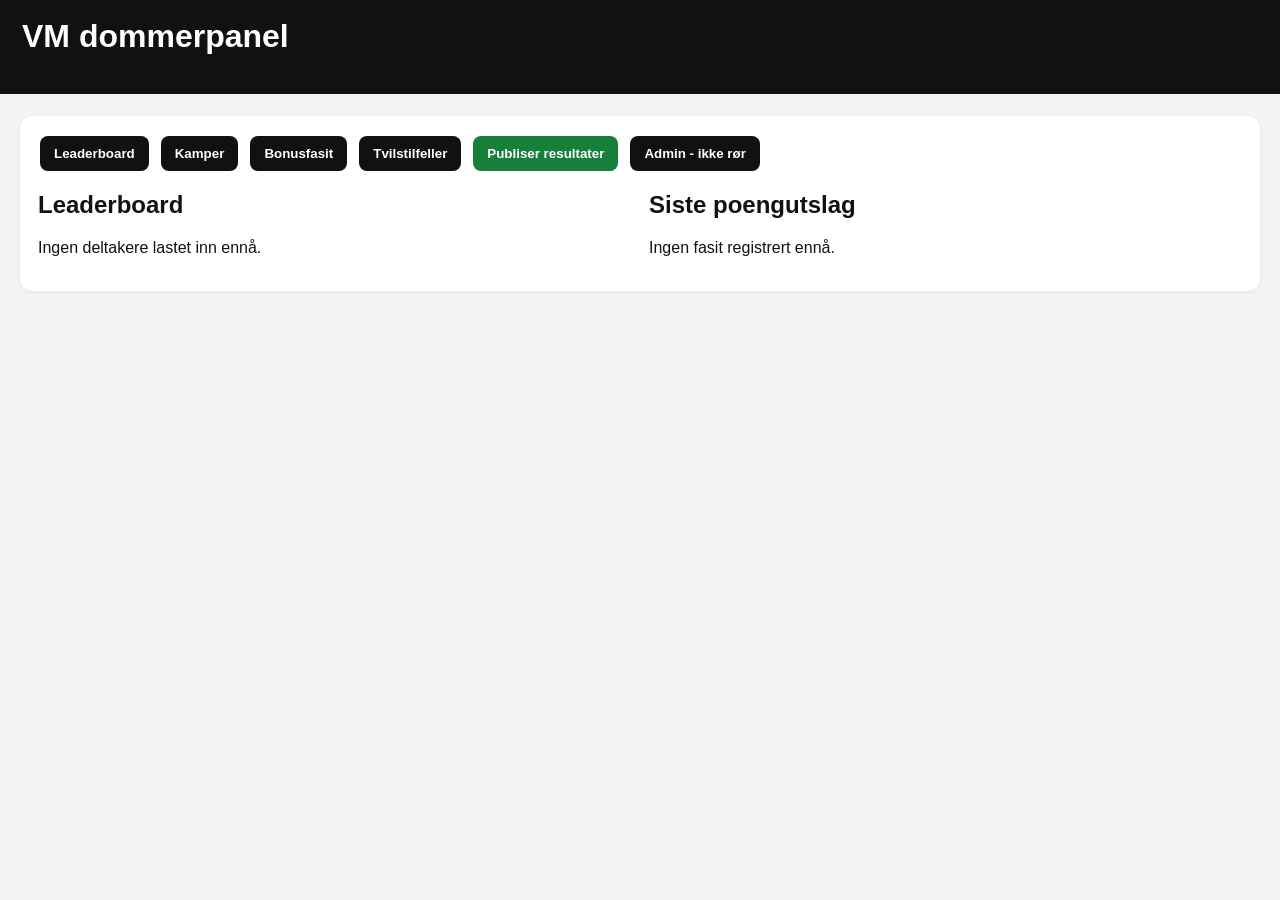
==== commit 50c5ab4c: "Update index.html" ====
--- a/quizmaster/index.html
+++ b/quizmaster/index.html
@@ -49,8 +49,8 @@
 </head>
 <body>
 <header>
-  <h1>VM dommerpanel – lokal test</h1>
-  <div>Ekte tips fra Excel kan lastes inn lokalt. Originalarket røres ikke.</div>
+  <h1>VM dommerpanel</h1>
+  <div></div>
 </header>
 
 <main>
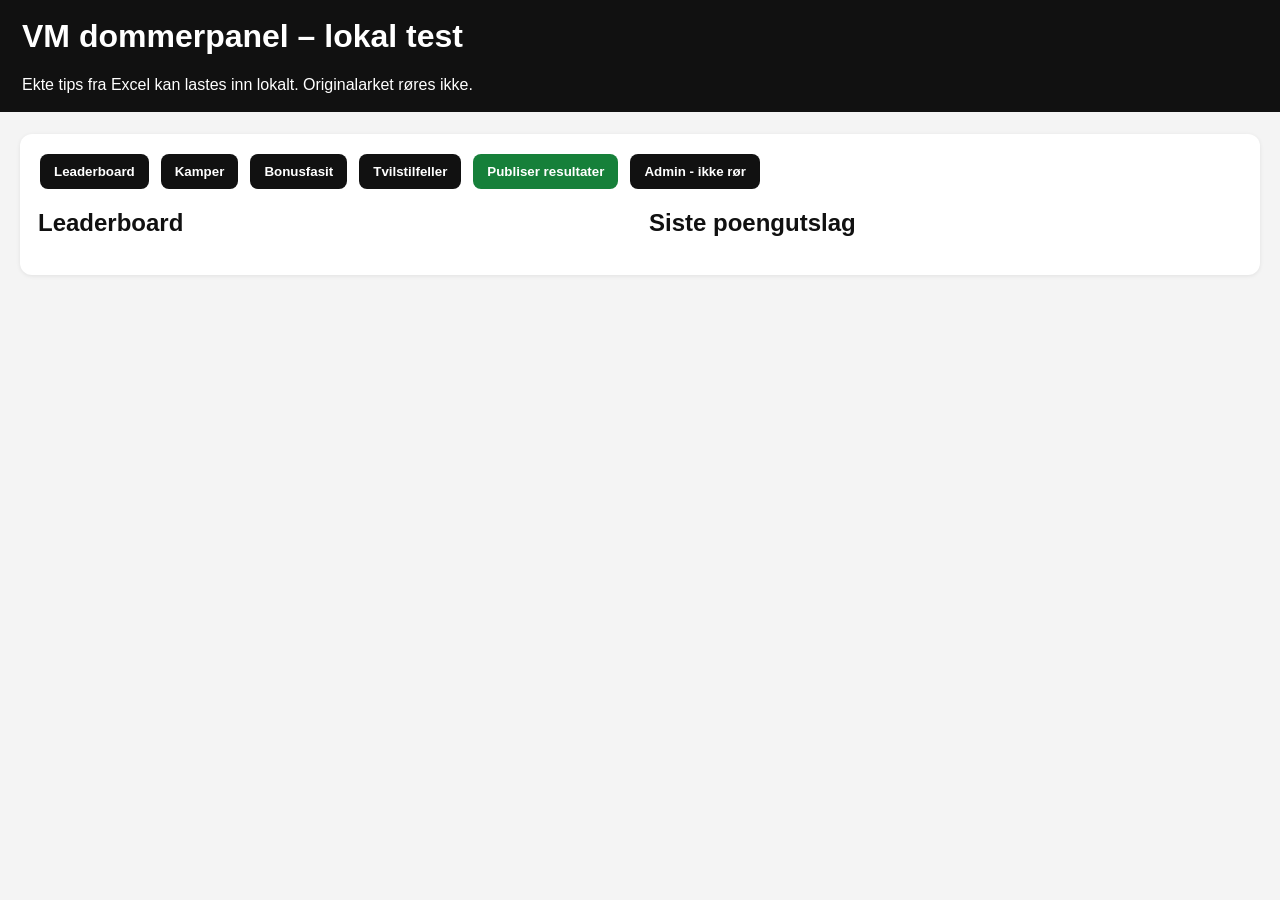
==== commit 5b504cf7: "Add files via upload" ====
--- a/quizmaster/index.html
+++ b/quizmaster/index.html
@@ -49,8 +49,8 @@
 </head>
 <body>
 <header>
-  <h1>VM dommerpanel</h1>
-  <div></div>
+  <h1>VM dommerpanel – lokal test</h1>
+  <div>Ekte tips fra Excel kan lastes inn lokalt. Originalarket røres ikke.</div>
 </header>
 
 <main>
@@ -589,7 +589,7 @@
 function escAttr(v) { return esc(v); }
 
 
-function publishLeaderboard() {
+async function publishLeaderboard() {
   const rows = calculateLeaderboard();
 
   const avatarMap = {
@@ -639,13 +639,71 @@
     avatar: avatarMap[r.navn] || avatarMap[displayNameMap[r.navn]] || ""
   }));
 
-  downloadTextFile(
-    "leaderboard-data.js",
-    "window.LEADERBOARD_DATA = " + JSON.stringify(leaderboardData, null, 2) + ";\\n",
-    "application/javascript"
-  );
-
-  alert("Leaderboard er eksportert. Legg leaderboard-data.js i samme mappe som leaderboard.html på GitHub Pages.");
+  const content = "window.LEADERBOARD_DATA = " + JSON.stringify(leaderboardData, null, 2) + ";
+";
+
+  try {
+    await publishLeaderboardToGitHub(content);
+    alert("Leaderboard er publisert til GitHub. Det kan ta 30–60 sekunder før nettsiden er oppdatert.");
+  } catch (err) {
+    console.error(err);
+    const fallback = confirm("Publisering til GitHub feilet. Vil du laste ned leaderboard-data.js i stedet?");
+    if (fallback) {
+      downloadTextFile("leaderboard-data.js", content, "application/javascript");
+    }
+  }
+}
+
+async function publishLeaderboardToGitHub(content) {
+  const owner = "hildehammer20-netizen";
+  const repo = "VM-tipping";
+  const path = "leaderboard/leaderboard-data.js";
+  const branch = "main";
+  const tokenKey = "vm_tipping_github_token";
+
+  let token = localStorage.getItem(tokenKey);
+  if (!token) {
+    token = prompt("Lim inn GitHub-token. Den lagres bare lokalt i denne nettleseren.");
+    if (!token) throw new Error("Mangler GitHub-token.");
+    localStorage.setItem(tokenKey, token.trim());
+  }
+
+  const apiUrl = `https://api.github.com/repos/${owner}/${repo}/contents/${path}`;
+  const headers = {
+    "Authorization": `Bearer ${token}`,
+    "Accept": "application/vnd.github+json",
+    "Content-Type": "application/json"
+  };
+
+  const currentResp = await fetch(`${apiUrl}?ref=${branch}`, { headers });
+  if (!currentResp.ok) {
+    if (currentResp.status === 401 || currentResp.status === 403) {
+      localStorage.removeItem(tokenKey);
+    }
+    throw new Error("Klarte ikke hente eksisterende leaderboard-data.js fra GitHub.");
+  }
+
+  const current = await currentResp.json();
+  const encodedContent = btoa(unescape(encodeURIComponent(content)));
+
+  const putResp = await fetch(apiUrl, {
+    method: "PUT",
+    headers,
+    body: JSON.stringify({
+      message: "Update leaderboard data",
+      content: encodedContent,
+      sha: current.sha,
+      branch
+    })
+  });
+
+  if (!putResp.ok) {
+    if (putResp.status === 401 || putResp.status === 403) {
+      localStorage.removeItem(tokenKey);
+    }
+    const errText = await putResp.text();
+    throw new Error("GitHub-publisering feilet: " + errText);
+  }
 }
 
 function downloadTextFile(filename, content, mimeType) {
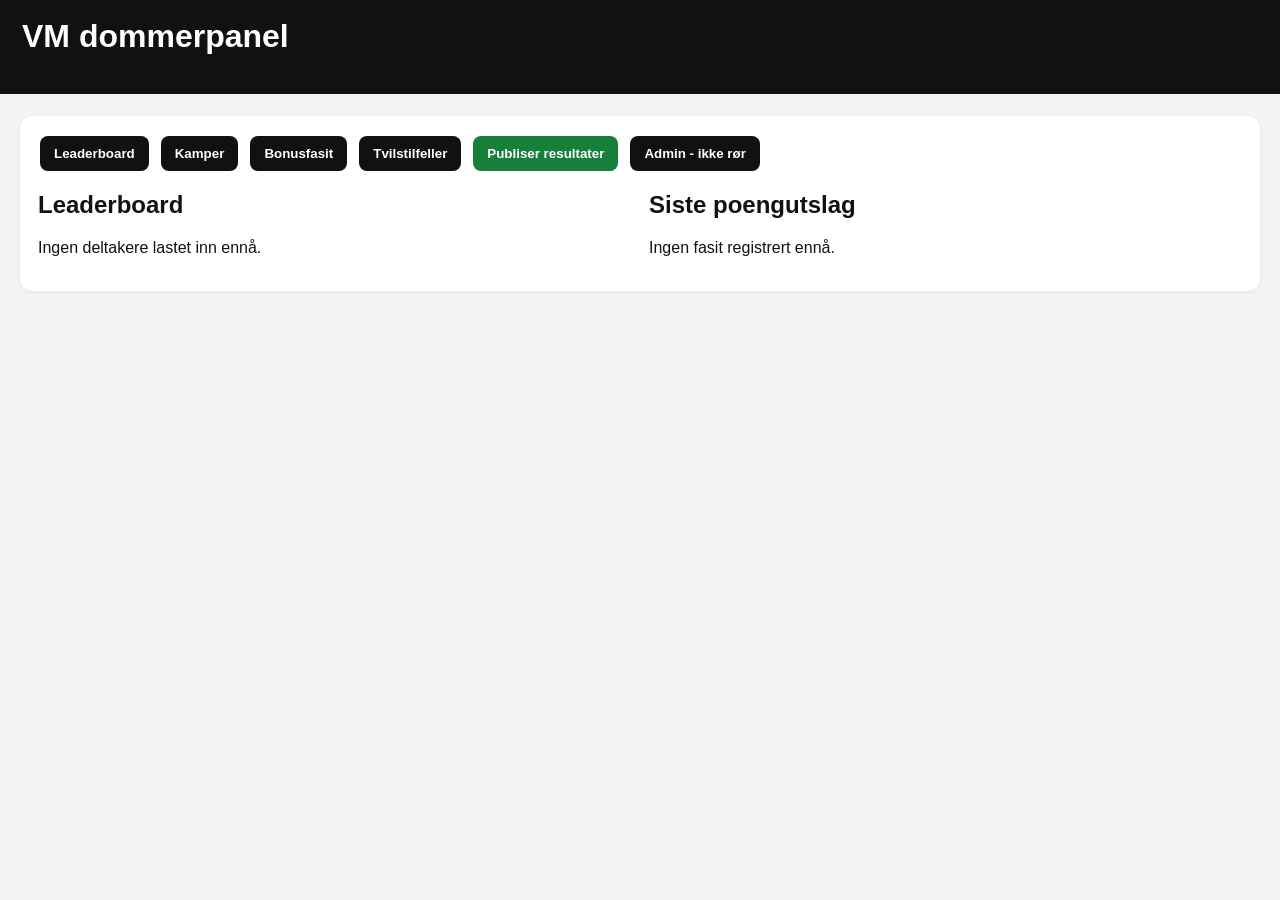
==== commit 5f73ec80: "Rename index2.html to index.html" ====
--- a/quizmaster/index.html
+++ b/quizmaster/index.html
@@ -49,8 +49,8 @@
 </head>
 <body>
 <header>
-  <h1>VM dommerpanel – lokal test</h1>
-  <div>Ekte tips fra Excel kan lastes inn lokalt. Originalarket røres ikke.</div>
+  <h1>VM dommerpanel</h1>
+  <div></div>
 </header>
 
 <main>
@@ -589,7 +589,7 @@
 function escAttr(v) { return esc(v); }
 
 
-async function publishLeaderboard() {
+function publishLeaderboard() {
   const rows = calculateLeaderboard();
 
   const avatarMap = {
@@ -639,71 +639,13 @@
     avatar: avatarMap[r.navn] || avatarMap[displayNameMap[r.navn]] || ""
   }));
 
-  const content = "window.LEADERBOARD_DATA = " + JSON.stringify(leaderboardData, null, 2) + ";
-";
-
-  try {
-    await publishLeaderboardToGitHub(content);
-    alert("Leaderboard er publisert til GitHub. Det kan ta 30–60 sekunder før nettsiden er oppdatert.");
-  } catch (err) {
-    console.error(err);
-    const fallback = confirm("Publisering til GitHub feilet. Vil du laste ned leaderboard-data.js i stedet?");
-    if (fallback) {
-      downloadTextFile("leaderboard-data.js", content, "application/javascript");
-    }
-  }
-}
-
-async function publishLeaderboardToGitHub(content) {
-  const owner = "hildehammer20-netizen";
-  const repo = "VM-tipping";
-  const path = "leaderboard/leaderboard-data.js";
-  const branch = "main";
-  const tokenKey = "vm_tipping_github_token";
-
-  let token = localStorage.getItem(tokenKey);
-  if (!token) {
-    token = prompt("Lim inn GitHub-token. Den lagres bare lokalt i denne nettleseren.");
-    if (!token) throw new Error("Mangler GitHub-token.");
-    localStorage.setItem(tokenKey, token.trim());
-  }
-
-  const apiUrl = `https://api.github.com/repos/${owner}/${repo}/contents/${path}`;
-  const headers = {
-    "Authorization": `Bearer ${token}`,
-    "Accept": "application/vnd.github+json",
-    "Content-Type": "application/json"
-  };
-
-  const currentResp = await fetch(`${apiUrl}?ref=${branch}`, { headers });
-  if (!currentResp.ok) {
-    if (currentResp.status === 401 || currentResp.status === 403) {
-      localStorage.removeItem(tokenKey);
-    }
-    throw new Error("Klarte ikke hente eksisterende leaderboard-data.js fra GitHub.");
-  }
-
-  const current = await currentResp.json();
-  const encodedContent = btoa(unescape(encodeURIComponent(content)));
-
-  const putResp = await fetch(apiUrl, {
-    method: "PUT",
-    headers,
-    body: JSON.stringify({
-      message: "Update leaderboard data",
-      content: encodedContent,
-      sha: current.sha,
-      branch
-    })
-  });
-
-  if (!putResp.ok) {
-    if (putResp.status === 401 || putResp.status === 403) {
-      localStorage.removeItem(tokenKey);
-    }
-    const errText = await putResp.text();
-    throw new Error("GitHub-publisering feilet: " + errText);
-  }
+  downloadTextFile(
+    "leaderboard-data.js",
+    "window.LEADERBOARD_DATA = " + JSON.stringify(leaderboardData, null, 2) + ";\\n",
+    "application/javascript"
+  );
+
+  alert("Leaderboard er eksportert. Legg leaderboard-data.js i samme mappe som leaderboard.html på GitHub Pages.");
 }
 
 function downloadTextFile(filename, content, mimeType) {
